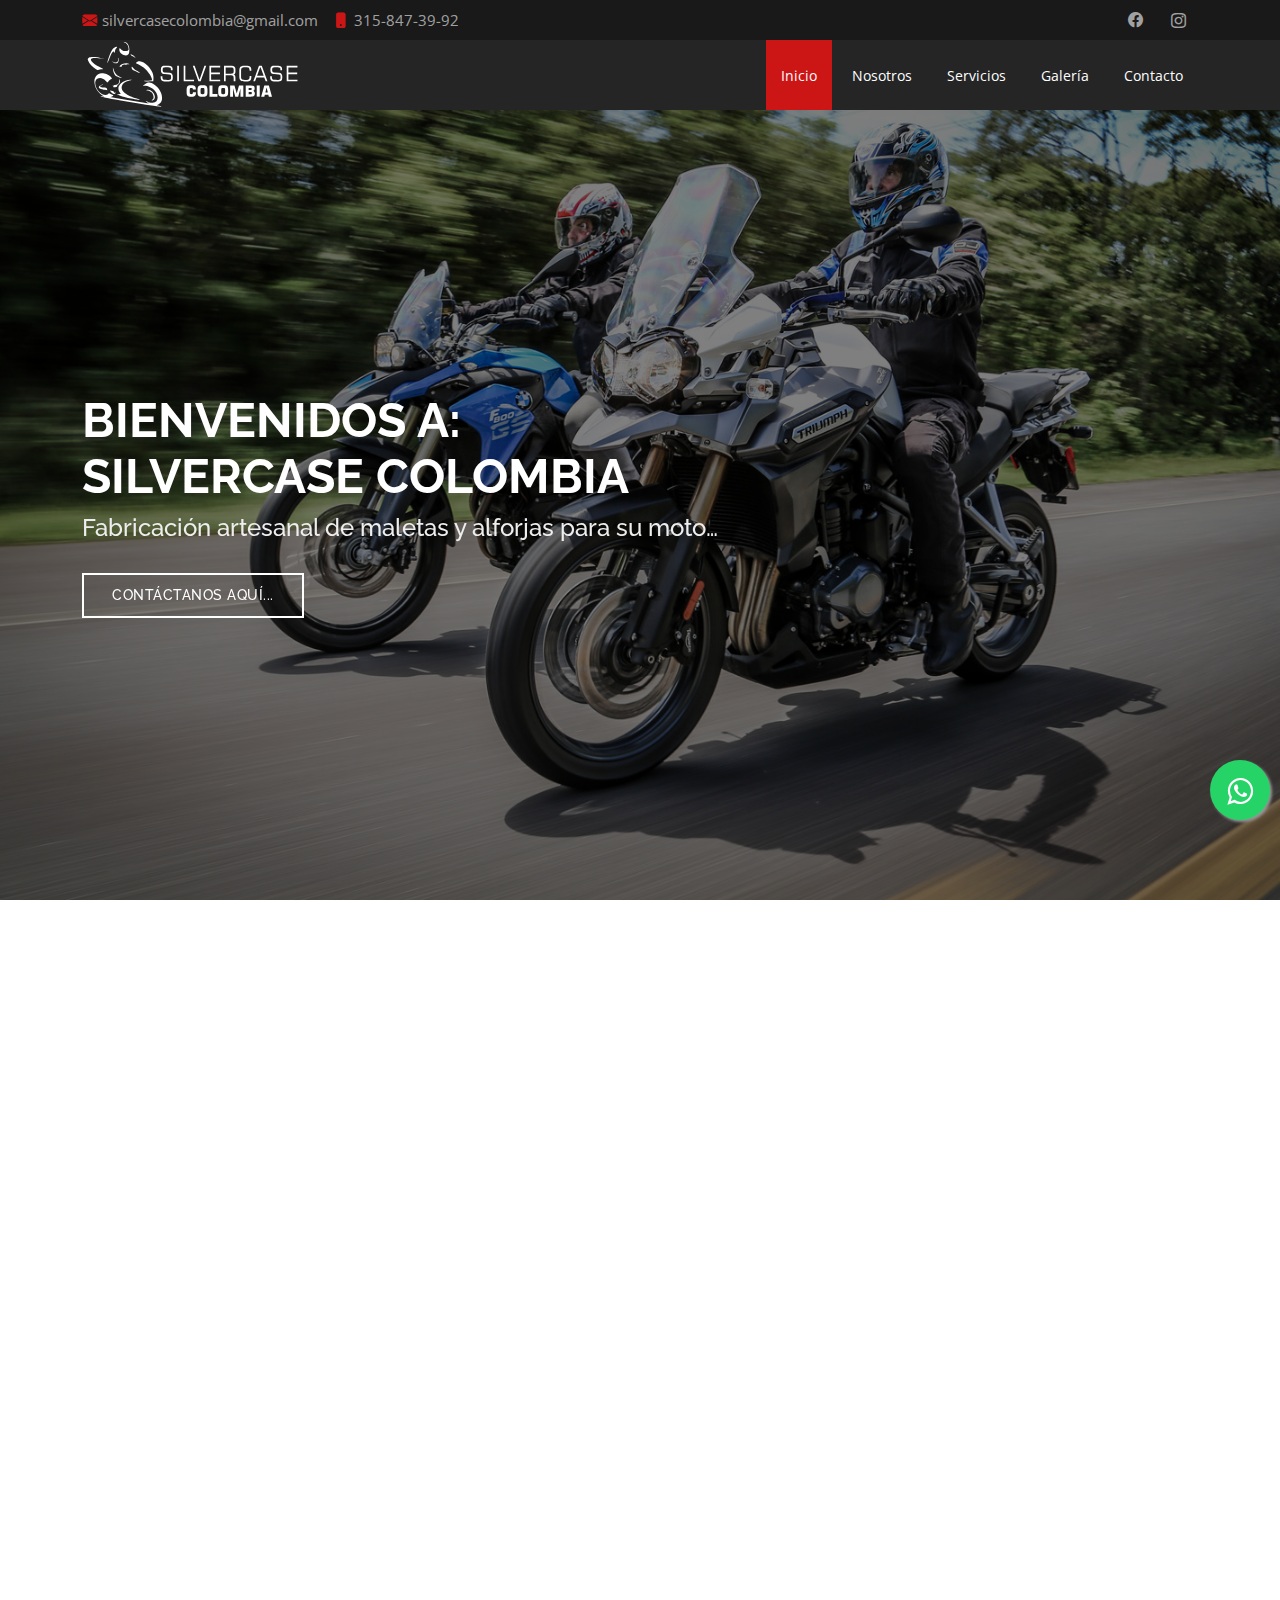
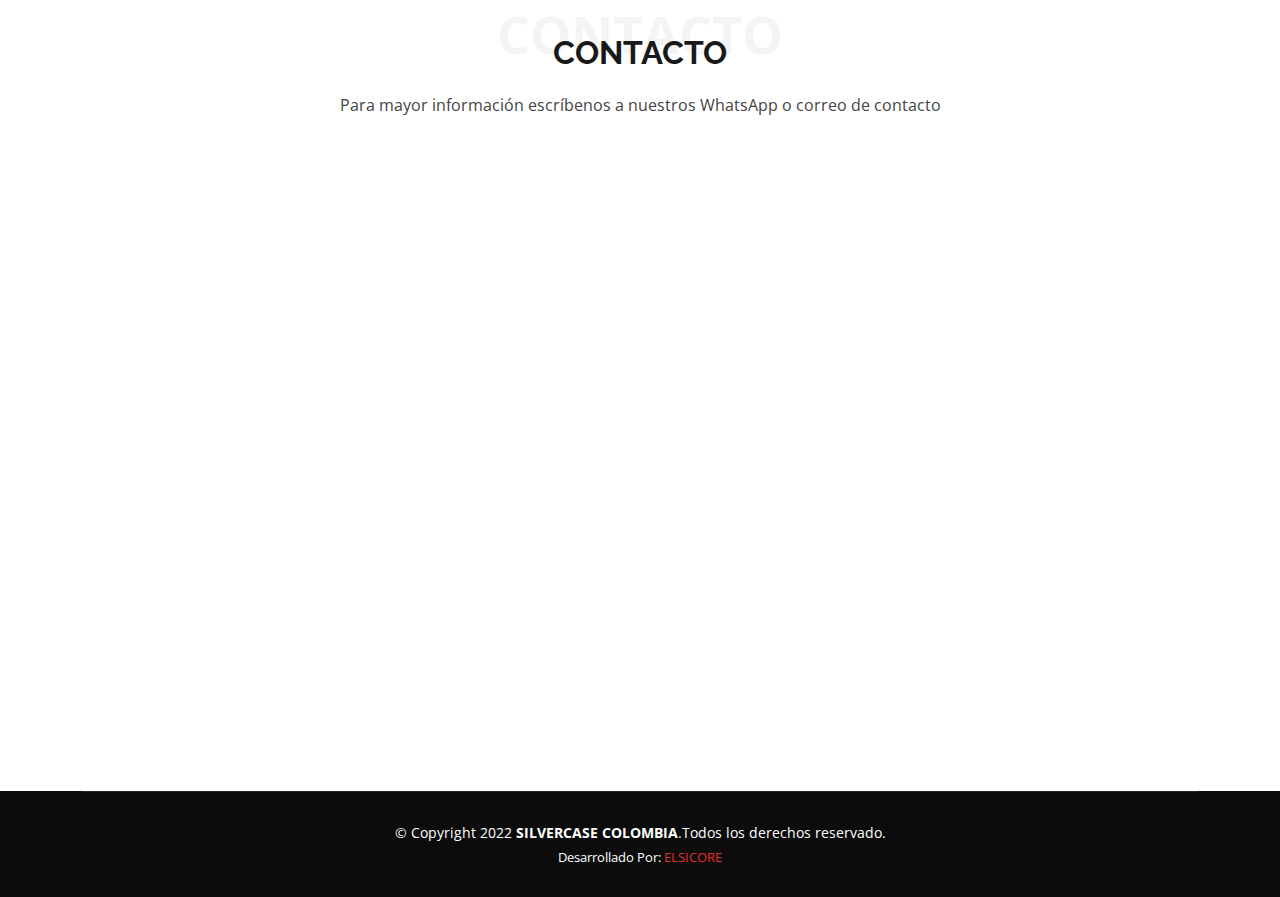
==== index.html @ 00f0109b "Add files via upload" ====
<!DOCTYPE html>
<html lang="es">

<head>
  <meta charset="utf-8">
  <meta content="width=device-width, initial-scale=1.0" name="viewport">

  <title>SilverCase Colombia</title>
  <meta content="" name="description">
  <meta content="" name="keywords">

  <!-- Favicons -->
  <link href="assets/img/favicon.png" rel="icon">
  <link href="assets/img/favicon.png" rel="apple-touch-icon">

  <!-- Google Fonts -->
  <link href="https://fonts.googleapis.com/css?family=Open+Sans:300,300i,400,400i,600,600i,700,700i|Raleway:300,300i,400,400i,500,500i,600,600i,700,700i|Poppins:300,300i,400,400i,500,500i,600,600i,700,700i" rel="stylesheet">

  <!-- Vendor CSS Files -->
  <link href="assets/vendor/aos/aos.css" rel="stylesheet">
  <link href="assets/vendor/bootstrap/css/bootstrap.min.css" rel="stylesheet">
  <link href="assets/vendor/bootstrap-icons/bootstrap-icons.css" rel="stylesheet">
  <link href="assets/vendor/boxicons/css/boxicons.min.css" rel="stylesheet">
  <link href="assets/vendor/glightbox/css/glightbox.min.css" rel="stylesheet">
  <link href="assets/vendor/swiper/swiper-bundle.min.css" rel="stylesheet">

  <!-- Template Main CSS File -->
  <link href="assets/css/style.css" rel="stylesheet">

  <!-- =======================================================
  * Template Name: Day - v4.3.0
  * Template URL: https://bootstrapmade.com/day-multipurpose-html-template-for-free/
  * Author: BootstrapMade.com
  * License: https://bootstrapmade.com/license/
  ======================================================== -->
</head>

<body>

<link rel="stylesheet" href="https://maxcdn.bootstrapcdn.com/font-awesome/4.5.0/css/font-awesome.min.css">
  <a href="https://api.whatsapp.com/send?phone=573158473992&text=Hola%20vi%20esto%20en%20su%20web,%20deseo%20conocer%20sobre%20los%20productos%20SILVERCASE" class="float" target="_blank">
    <i class="fa fa-whatsapp my-float"></i>
  </a>
  <!-- ======= Top Bar ======= -->
  <section id="topbar" class="d-flex align-items-center">
    <div class="container d-flex justify-content-center justify-content-md-between">
      <div class="contact-info d-flex align-items-center">
        <i class="bi bi-envelope-fill"></i><a href="mailto:contact@example.com">silvercasecolombia@gmail.com</a>
        <i class="bi bi-phone-fill phone-icon"></i>
        <a target="_blanck" href="https://api.whatsapp.com/send?phone=573158473992&text=Hola%20vi%20esto%20en%20su%20web,%20deseo%20conocer%20sobre%20los%20productos%20SILVERCASE">315-847-39-92 </a>
      </div>
      <div class="social-links d-none d-md-block">
        <a target="_blanck" href="https://www.facebook.com/SilverCase-Colombia-100303824891847" class="facebook"><i class="bi bi-facebook"></i></a>
        <a target="_blanck" href="https://www.instagram.com/silvercasecolombia/" class="instagram"><i class="bi bi-instagram"></i></a>
      </div>
    </div>
  </section>

  <!-- ======= Header ======= -->
  <header id="header" class="d-flex align-items-center">
    <div class="container d-flex align-items-center justify-content-between">

      <a href="index.html"><img src="assets/img/logo-silvercase.svg" alt="Logo-SilverCase" width="230"></a>
      <!-- Uncomment below if you prefer to use an image logo -->
      <!-- <a href="index.html" class="logo"><img src="assets/img/logo.png" alt="" class="img-fluid"></a>-->

      <nav id="navbar" class="navbar">
        <ul>
          <li><a class="nav-link scrollto active" href="#hero">Inicio</a></li>
          <li><a class="nav-link scrollto" href="#about">Nosotros</a></li>
          <li><a class="nav-link scrollto" href="#services">Servicios</a></li>
          <li><a class="nav-link scrollto " href="#portfolio">Galería</a></li>
          <!--<li><a class="nav-link scrollto" href="#pricing"></a></li>
          <li><a class="nav-link scrollto" href="#team">Team</a></li>
          <li class="dropdown"><a href="#"><span>Drop Down</span> <i class="bi bi-chevron-down"></i></a>
            <ul>
              <li><a href="#">Drop Down 1</a></li>
              <li class="dropdown"><a href="#"><span>Deep Drop Down</span> <i class="bi bi-chevron-right"></i></a>
                <ul>
                  <li><a href="#">Deep Drop Down 1</a></li>
                  <li><a href="#">Deep Drop Down 2</a></li>
                  <li><a href="#">Deep Drop Down 3</a></li>
                  <li><a href="#">Deep Drop Down 4</a></li>
                  <li><a href="#">Deep Drop Down 5</a></li>
                </ul>
              </li>
              <li><a href="#">Drop Down 2</a></li>
              <li><a href="#">Drop Down 3</a></li>
              <li><a href="#">Drop Down 4</a></li>
            </ul>
          </li>-->
          <li><a class="nav-link scrollto" href="#contact">Contacto</a></li>
        </ul>
        <i class="bi bi-list mobile-nav-toggle"></i>
      </nav><!-- .navbar -->

    </div>
  </header><!-- End Header -->

  <!-- ======= Hero Section ======= -->
  <section id="hero" class="d-flex align-items-center">
    <div class="container position-relative" data-aos="fade-up" data-aos-delay="500">
      <h1>Bienvenidos a: <br> SILVERCASE COLOMBIA</h1>
      <h2>Fabricación artesanal de maletas y alforjas para su moto…</h2>
      <a href="https://wa.link/tmrr34" target="_blank" class="btn-get-started scrollto">Contáctanos Aquí... </a>
    </div>
  </section><!-- End Hero -->

  <main id="main">

    <!-- ======= About Section ======= -->
    <section id="about" class="about">
      <div class="container">

        <div class="row">
          <div class="col-lg-6 order-1 order-lg-2" data-aos="fade-left">
            <img src="assets/img/nosotros-silvercase.jpg" class="img-fluid" alt="">
          </div>
          <div class="col-lg-6 pt-4 pt-lg-0 order-2 order-lg-1 content" data-aos="fade-right">
            <h3>Estamos para ofrecerte todo nuestro apoyo y asesoría...</h3>
            <br><br>
            <p class="fst-italic">
              Deseas adquirir top case o alforja SILVERCASE, viaja comodo y seguro con todos nuestros productos y servicios.
            </p>
            <ul>
              <li><i class="bi bi-check-circle"></i> Productos Artesanal con Materia Prima Colombiana.</li>
              <li><i class="bi bi-check-circle"></i> Lamina de aluminio de 2 y 1.5 milímetros.</li>
              <li><i class="bi bi-check-circle"></i> Garantía  de 1 año en nuestros productos.</li>
              <li><i class="bi bi-check-circle"></i> Top Case y Alforjas con accesorios incluidos.</li>
            </ul>
            <br>
            <p>
              Contamos con un personal capacitado para brindarle la mejor asesoría; así nuestros clientes, compran el producto 
              que mejor se adapte a sus requerimientos, <B>SILVERCASE</B> INNOVACIÓN Y PASIÓN EN TUS MANOS.
            </p>
            <br>
            <button><a href="https://wa.link/tmrr34" target="_blank" class="btn-get-started scrollto">Contáctanos Aquí... </a></button>
            
          </div> 
        </div>
        

      </div>
    </section><!-- End About Section -->

    <!-- ======= Why Us Section ======= 
    <section id="why-us" class="why-us">
      <div class="container">

        <div class="row">

          <div class="col-lg-4" data-aos="fade-up">
            <div class="box">
              <span>01</span>
              <h4>Lorem Ipsum</h4>
              <p>Ulamco laboris nisi ut aliquip ex ea commodo consequat. Et consectetur ducimus vero placeat</p>
            </div>
          </div>

          <div class="col-lg-4 mt-4 mt-lg-0" data-aos="fade-up" data-aos-delay="150">
            <div class="box">
              <span>02</span>
              <h4>Repellat Nihil</h4>
              <p>Dolorem est fugiat occaecati voluptate velit esse. Dicta veritatis dolor quod et vel dire leno para dest</p>
            </div>
          </div>

          <div class="col-lg-4 mt-4 mt-lg-0" data-aos="fade-up" data-aos-delay="300">
            <div class="box">
              <span>03</span>
              <h4> Ad ad velit qui</h4>
              <p>Molestiae officiis omnis illo asperiores. Aut doloribus vitae sunt debitis quo vel nam quis</p>
            </div>
          </div>

        </div>

      </div>
    </section> End Why Us Section -->

    <!-- ======= Clients Section ======= -
    <section id="clients" class="clients">
      <h3>Marcas a las cuales se ajustan nuestros maleteros  <a href=""> SILVERCASE</a></h3>
      <div class="container" data-aos="zoom-in">

        <div class="row d-flex align-items-center">

          <div class="col-lg-2 col-md-4 col-6">
            <img src="assets/img/clients/client-1.png" class="img-fluid" alt="">
          </div>

          <div class="col-lg-2 col-md-4 col-6">
            <img src="assets/img/clients/client-2.png" class="img-fluid" alt="">
          </div>

          <div class="col-lg-2 col-md-4 col-6">
            <img src="assets/img/clients/client-3.png" class="img-fluid" alt="">
          </div>

          <div class="col-lg-2 col-md-4 col-6">
            <img src="assets/img/clients/client-4.png" class="img-fluid" alt="">
          </div>

          <div class="col-lg-2 col-md-4 col-6">
            <img src="assets/img/clients/client-5.png" class="img-fluid" alt="">
          </div>

          <div class="col-lg-2 col-md-4 col-6">
            <img src="assets/img/clients/client-6.png" class="img-fluid" alt="">
          </div>

        </div>

      </div>
    </section> End Clients Section -->

    <!-- ======= Services Section ======= -
    <section id="services" class="services">
      <div class="container">

        <div class="section-title">
          <span>Services</span>
          <h2>Services</h2>
          <p>Sit sint consectetur velit quisquam cupiditate impedit suscipit alias</p>
        </div>

        <div class="row">
          <div class="col-lg-4 col-md-6 d-flex align-items-stretch" data-aos="fade-up">
            <div class="icon-box">
              <div class="icon"><i class="bx bxl-dribbble"></i></div>
              <h4><a href="">Lorem Ipsum</a></h4>
              <p>Voluptatum deleniti atque corrupti quos dolores et quas molestias excepturi</p>
            </div>
          </div>

          <div class="col-lg-4 col-md-6 d-flex align-items-stretch mt-4 mt-md-0" data-aos="fade-up" data-aos-delay="150">
            <div class="icon-box">
              <div class="icon"><i class="bx bx-file"></i></div>
              <h4><a href="">Sed ut perspiciatis</a></h4>
              <p>Duis aute irure dolor in reprehenderit in voluptate velit esse cillum dolore</p>
            </div>
          </div>

          <div class="col-lg-4 col-md-6 d-flex align-items-stretch mt-4 mt-lg-0" data-aos="fade-up" data-aos-delay="300">
            <div class="icon-box">
              <div class="icon"><i class="bx bx-tachometer"></i></div>
              <h4><a href="">Magni Dolores</a></h4>
              <p>Excepteur sint occaecat cupidatat non proident, sunt in culpa qui officia</p>
            </div>
          </div>

          <div class="col-lg-4 col-md-6 d-flex align-items-stretch mt-4" data-aos="fade-up" data-aos-delay="450">
            <div class="icon-box">
              <div class="icon"><i class="bx bx-world"></i></div>
              <h4><a href="">Nemo Enim</a></h4>
              <p>At vero eos et accusamus et iusto odio dignissimos ducimus qui blanditiis</p>
            </div>
          </div>

          <div class="col-lg-4 col-md-6 d-flex align-items-stretch mt-4" data-aos="fade-up" data-aos-delay="600">
            <div class="icon-box">
              <div class="icon"><i class="bx bx-slideshow"></i></div>
              <h4><a href="">Dele cardo</a></h4>
              <p>Quis consequatur saepe eligendi voluptatem consequatur dolor consequuntur</p>
            </div>
          </div>

          <div class="col-lg-4 col-md-6 d-flex align-items-stretch mt-4" data-aos="fade-up" data-aos-delay="750">
            <div class="icon-box">
              <div class="icon"><i class="bx bx-arch"></i></div>
              <h4><a href="">Divera don</a></h4>
              <p>Modi nostrum vel laborum. Porro fugit error sit minus sapiente sit aspernatur</p>
            </div>
          </div>

        </div>

      </div>
    </section>< End Services Section -->

    <!-- ======= Cta Section ======= -
    <section id="cta" class="cta">
      <div class="container" data-aos="zoom-in">

        <div class="text-center">
          <h3>Call To Action</h3>
          <p> Duis aute irure dolor in reprehenderit in voluptate velit esse cillum dolore eu fugiat nulla pariatur. Excepteur sint occaecat cupidatat non proident, sunt in culpa qui officia deserunt mollit anim id est laborum.</p>
          <a class="cta-btn" href="#">Call To Action</a>
        </div>

      </div>
    </section><! End Cta Section -->

    <!-- ======= Portfolio Section ======= -
    <section id="portfolio" class="portfolio">
      <div class="container">

        <div class="section-title">
          <span>Portfolio</span>
          <h2>Portfolio</h2>
          <p>Sit sint consectetur velit quisquam cupiditate impedit suscipit alias</p>
        </div>

        <div class="row" data-aos="fade-up">
          <div class="col-lg-12 d-flex justify-content-center">
            <ul id="portfolio-flters">
              <li data-filter="*" class="filter-active">All</li>
              <li data-filter=".filter-app">App</li>
              <li data-filter=".filter-card">Card</li>
              <li data-filter=".filter-web">Web</li>
            </ul>
          </div>
        </div>

        <div class="row portfolio-container" data-aos="fade-up" data-aos-delay="150">

          <div class="col-lg-4 col-md-6 portfolio-item filter-app">
            <img src="assets/img/portfolio/portfolio-1.jpg" class="img-fluid" alt="">
            <div class="portfolio-info">
              <h4>App 1</h4>
              <p>App</p>
              <a href="assets/img/portfolio/portfolio-1.jpg" data-gallery="portfolioGallery" class="portfolio-lightbox preview-link" title="App 1"><i class="bx bx-plus"></i></a>
              <a href="portfolio-details.html" class="details-link" title="More Details"><i class="bx bx-link"></i></a>
            </div>
          </div>

          <div class="col-lg-4 col-md-6 portfolio-item filter-web">
            <img src="assets/img/portfolio/portfolio-2.jpg" class="img-fluid" alt="">
            <div class="portfolio-info">
              <h4>Web 3</h4>
              <p>Web</p>
              <a href="assets/img/portfolio/portfolio-2.jpg" data-gallery="portfolioGallery" class="portfolio-lightbox preview-link" title="Web 3"><i class="bx bx-plus"></i></a>
              <a href="portfolio-details.html" class="details-link" title="More Details"><i class="bx bx-link"></i></a>
            </div>
          </div>

          <div class="col-lg-4 col-md-6 portfolio-item filter-app">
            <img src="assets/img/portfolio/portfolio-3.jpg" class="img-fluid" alt="">
            <div class="portfolio-info">
              <h4>App 2</h4>
              <p>App</p>
              <a href="assets/img/portfolio/portfolio-3.jpg" data-gallery="portfolioGallery" class="portfolio-lightbox preview-link" title="App 2"><i class="bx bx-plus"></i></a>
              <a href="portfolio-details.html" class="details-link" title="More Details"><i class="bx bx-link"></i></a>
            </div>
          </div>

          <div class="col-lg-4 col-md-6 portfolio-item filter-card">
            <img src="assets/img/portfolio/portfolio-4.jpg" class="img-fluid" alt="">
            <div class="portfolio-info">
              <h4>Card 2</h4>
              <p>Card</p>
              <a href="assets/img/portfolio/portfolio-4.jpg" data-gallery="portfolioGallery" class="portfolio-lightbox preview-link" title="Card 2"><i class="bx bx-plus"></i></a>
              <a href="portfolio-details.html" class="details-link" title="More Details"><i class="bx bx-link"></i></a>
            </div>
          </div>

          <div class="col-lg-4 col-md-6 portfolio-item filter-web">
            <img src="assets/img/portfolio/portfolio-5.jpg" class="img-fluid" alt="">
            <div class="portfolio-info">
              <h4>Web 2</h4>
              <p>Web</p>
              <a href="assets/img/portfolio/portfolio-5.jpg" data-gallery="portfolioGallery" class="portfolio-lightbox preview-link" title="Web 2"><i class="bx bx-plus"></i></a>
              <a href="portfolio-details.html" class="details-link" title="More Details"><i class="bx bx-link"></i></a>
            </div>
          </div>

          <div class="col-lg-4 col-md-6 portfolio-item filter-app">
            <img src="assets/img/portfolio/portfolio-6.jpg" class="img-fluid" alt="">
            <div class="portfolio-info">
              <h4>App 3</h4>
              <p>App</p>
              <a href="assets/img/portfolio/portfolio-6.jpg" data-gallery="portfolioGallery" class="portfolio-lightbox preview-link" title="App 3"><i class="bx bx-plus"></i></a>
              <a href="portfolio-details.html" class="details-link" title="More Details"><i class="bx bx-link"></i></a>
            </div>
          </div>

          <div class="col-lg-4 col-md-6 portfolio-item filter-card">
            <img src="assets/img/portfolio/portfolio-7.jpg" class="img-fluid" alt="">
            <div class="portfolio-info">
              <h4>Card 1</h4>
              <p>Card</p>
              <a href="assets/img/portfolio/portfolio-7.jpg" data-gallery="portfolioGallery" class="portfolio-lightbox preview-link" title="Card 1"><i class="bx bx-plus"></i></a>
              <a href="portfolio-details.html" class="details-link" title="More Details"><i class="bx bx-link"></i></a>
            </div>
          </div>

          <div class="col-lg-4 col-md-6 portfolio-item filter-card">
            <img src="assets/img/portfolio/portfolio-8.jpg" class="img-fluid" alt="">
            <div class="portfolio-info">
              <h4>Card 3</h4>
              <p>Card</p>
              <a href="assets/img/portfolio/portfolio-8.jpg" data-gallery="portfolioGallery" class="portfolio-lightbox preview-link" title="Card 3"><i class="bx bx-plus"></i></a>
              <a href="portfolio-details.html" class="details-link" title="More Details"><i class="bx bx-link"></i></a>
            </div>
          </div>

          <div class="col-lg-4 col-md-6 portfolio-item filter-web">
            <img src="assets/img/portfolio/portfolio-9.jpg" class="img-fluid" alt="">
            <div class="portfolio-info">
              <h4>Web 3</h4>
              <p>Web</p>
              <a href="assets/img/portfolio/portfolio-9.jpg" data-gallery="portfolioGallery" class="portfolio-lightbox preview-link" title="Web 3"><i class="bx bx-plus"></i></a>
              <a href="portfolio-details.html" class="details-link" title="More Details"><i class="bx bx-link"></i></a>
            </div>
          </div>

        </div>

      </div>
    </section><!-End Portfolio Section -->

    <!-- ======= Pricing Section ======= 
    <section id="pricing" class="pricing">
      <div class="container">

        <div class="section-title">
          <span>Pricing</span>
          <h2>Pricing</h2>
          <p>Sit sint consectetur velit quisquam cupiditate impedit suscipit alias</p>
        </div>

        <div class="row">

          <div class="col-lg-4 col-md-6" data-aos="zoom-in" data-aos-delay="150">
            <div class="box">
              <h3>Free</h3>
              <h4><sup>$</sup>0<span> / month</span></h4>
              <ul>
                <li>Aida dere</li>
                <li>Nec feugiat nisl</li>
                <li>Nulla at volutpat dola</li>
                <li class="na">Pharetra massa</li>
                <li class="na">Massa ultricies mi</li>
              </ul>
              <div class="btn-wrap">
                <a href="#" class="btn-buy">Buy Now</a>
              </div>
            </div>
          </div>

          <div class="col-lg-4 col-md-6 mt-4 mt-md-0" data-aos="zoom-in">
            <div class="box featured">
              <h3>Business</h3>
              <h4><sup>$</sup>19<span> / month</span></h4>
              <ul>
                <li>Aida dere</li>
                <li>Nec feugiat nisl</li>
                <li>Nulla at volutpat dola</li>
                <li>Pharetra massa</li>
                <li class="na">Massa ultricies mi</li>
              </ul>
              <div class="btn-wrap">
                <a href="#" class="btn-buy">Buy Now</a>
              </div>
            </div>
          </div>

          <div class="col-lg-4 col-md-6 mt-4 mt-lg-0" data-aos="zoom-in" data-aos-delay="150">
            <div class="box">
              <h3>Developer</h3>
              <h4><sup>$</sup>29<span> / month</span></h4>
              <ul>
                <li>Aida dere</li>
                <li>Nec feugiat nisl</li>
                <li>Nulla at volutpat dola</li>
                <li>Pharetra massa</li>
                <li>Massa ultricies mi</li>
              </ul>
              <div class="btn-wrap">
                <a href="#" class="btn-buy">Buy Now</a>
              </div>
            </div>
          </div>

        </div>

      </div>
    </section>End Pricing Section -->

    <!-- ======= Team Section ======= 
    <section id="team" class="team">
      <div class="container">

        <div class="section-title">
          <span>Team</span>
          <h2>Team</h2>
          <p>Sit sint consectetur velit quisquam cupiditate impedit suscipit alias</p>
        </div>

        <div class="row">
          <div class="col-lg-4 col-md-6 d-flex align-items-stretch" data-aos="zoom-in">
            <div class="member">
              <img src="assets/img/team/team-1.jpg" alt="">
              <h4>Walter White</h4>
              <span>Chief Executive Officer</span>
              <p>
                Magni qui quod omnis unde et eos fuga et exercitationem. Odio veritatis perspiciatis quaerat qui aut aut aut
              </p>
              <div class="social">
                <a href=""><i class="bi bi-twitter"></i></a>
                <a href=""><i class="bi bi-facebook"></i></a>
                <a href=""><i class="bi bi-instagram"></i></a>
                <a href=""><i class="bi bi-linkedin"></i></a>
              </div>
            </div>
          </div>

          <div class="col-lg-4 col-md-6 d-flex align-items-stretch" data-aos="zoom-in">
            <div class="member">
              <img src="assets/img/team/team-2.jpg" alt="">
              <h4>Sarah Jhinson</h4>
              <span>Product Manager</span>
              <p>
                Repellat fugiat adipisci nemo illum nesciunt voluptas repellendus. In architecto rerum rerum temporibus
              </p>
              <div class="social">
                <a href=""><i class="bi bi-twitter"></i></a>
                <a href=""><i class="bi bi-facebook"></i></a>
                <a href=""><i class="bi bi-instagram"></i></a>
                <a href=""><i class="bi bi-linkedin"></i></a>
              </div>
            </div>
          </div>

          <div class="col-lg-4 col-md-6 d-flex align-items-stretch" data-aos="zoom-in">
            <div class="member">
              <img src="assets/img/team/team-3.jpg" alt="">
              <h4>William Anderson</h4>
              <span>CTO</span>
              <p>
                Voluptas necessitatibus occaecati quia. Earum totam consequuntur qui porro et laborum toro des clara
              </p>
              <div class="social">
                <a href=""><i class="bi bi-twitter"></i></a>
                <a href=""><i class="bi bi-facebook"></i></a>
                <a href=""><i class="bi bi-instagram"></i></a>
                <a href=""><i class="bi bi-linkedin"></i></a>
              </div>
            </div>
          </div>

        </div>

      </div>
    </section> End Team Section -->

    <!-- ======= Contact Section ======= -->
    <section id="contact" class="contact">
      <div class="container">

        <div class="section-title">
          <span>Contacto</span>
          <h2>Contacto</h2>
          <p>Para mayor información escríbenos a nuestros WhatsApp o correo de contacto</p>
        </div>

        <div class="row" data-aos="fade-up">
          <div class="col-lg-4">
            <div class="info-box mb-4">
              <i class="bx bx-map"></i>
              <h3>Ubicacion</h3>
              <p>Calle 47 # 38-48, Medellín, Antioquia</p>
            </div>
          </div>

          <div class="col-lg-4 col-md-4">
            <div class="info-box  mb-4">
              <i class="bx bx-envelope"></i>
              <h3>Correo</h3>
              <p>silvercasecolombia@gmail.com</p>
            </div>
          </div>

          <div class="col-lg-4 col-md-4">
            <div class="info-box  mb-4">
              <i class="bx bx-phone-call"></i>
              <h3>Celular | WhatsApp</h3>
              <p><a target="_blanck" href="https://api.whatsapp.com/send?phone=573158473992&text=Hola%20vi%20esto%20en%20su%20web,%20deseo%20conocer%20sobre%20los%20productos%20SILVERCASE">315-847-39-92 </a></p>
            </div>
          </div>

        </div>

        <div class="row" data-aos="fade-up">

          <div class="col-lg-12 ">
            <iframe class="mb-4 mb-lg-0" src="https://www.google.com/maps/d/u/0/embed?mid=1fZuORrQkQhQxh2_ohVoVZAdR90pCtjDs&ehbc=2E312F" frameborder="0" style="border:0; width: 100%; height: 384px;" allowfullscreen></iframe>
          </div>

          <!--<div class="col-lg-6">
            <form action="forms/contact.php" method="post" role="form" class="php-email-form">
              <div class="row">
                <div class="col-md-6 form-group">
                  <input type="text" name="name" class="form-control" id="name" placeholder="Your Name" required>
                </div>
                <div class="col-md-6 form-group mt-3 mt-md-0">
                  <input type="email" class="form-control" name="email" id="email" placeholder="Your Email" required>
                </div>
              </div>
              <div class="form-group mt-3">
                <input type="text" class="form-control" name="subject" id="subject" placeholder="Subject" required>
              </div>
              <div class="form-group mt-3">
                <textarea class="form-control" name="message" rows="5" placeholder="Message" required></textarea>
              </div>
              <div class="my-3">
                <div class="loading">Loading</div>
                <div class="error-message"></div>
                <div class="sent-message">Your message has been sent. Thank you!</div>
              </div>
              <div class="text-center"><button type="submit">Send Message</button></div>
            </form>
          </div>-->

        </div>

      </div>
    </section><!-- End Contact Section -->

  </main><!-- End #main -->

  <!-- ======= Footer ======= -->
  <footer id="footer">
    <!--<div class="footer-top">
      <div class="container">
        <div class="row">

          <div class="col-lg-4 col-md-6">
            <div class="footer-info">
              <h3>Day</h3>
              <p>
                A108 Adam Street <br>
                NY 535022, USA<br><br>
                <strong>Phone:</strong> +1 5589 55488 55<br>
                <strong>Email:</strong> info@example.com<br>
              </p>
              <div class="social-links mt-3">
                <a href="#" class="twitter"><i class="bx bxl-twitter"></i></a>
                <a href="#" class="facebook"><i class="bx bxl-facebook"></i></a>
                <a href="#" class="instagram"><i class="bx bxl-instagram"></i></a>
                <a href="#" class="google-plus"><i class="bx bxl-skype"></i></a>
                <a href="#" class="linkedin"><i class="bx bxl-linkedin"></i></a>
              </div>
            </div>
          </div>

          <div class="col-lg-2 col-md-6 footer-links">
            <h4>Useful Links</h4>
            <ul>
              <li><i class="bx bx-chevron-right"></i> <a href="#">Home</a></li>
              <li><i class="bx bx-chevron-right"></i> <a href="#">About us</a></li>
              <li><i class="bx bx-chevron-right"></i> <a href="#">Services</a></li>
              <li><i class="bx bx-chevron-right"></i> <a href="#">Terms of service</a></li>
              <li><i class="bx bx-chevron-right"></i> <a href="#">Privacy policy</a></li>
            </ul>
          </div>

          <div class="col-lg-2 col-md-6 footer-links">
            <h4>Our Services</h4>
            <ul>
              <li><i class="bx bx-chevron-right"></i> <a href="#">Web Design</a></li>
              <li><i class="bx bx-chevron-right"></i> <a href="#">Web Development</a></li>
              <li><i class="bx bx-chevron-right"></i> <a href="#">Product Management</a></li>
              <li><i class="bx bx-chevron-right"></i> <a href="#">Marketing</a></li>
              <li><i class="bx bx-chevron-right"></i> <a href="#">Graphic Design</a></li>
            </ul>
          </div>

          <div class="col-lg-4 col-md-6 footer-newsletter">
            <h4>Our Newsletter</h4>
            <p>Tamen quem nulla quae legam multos aute sint culpa legam noster magna</p>
            <form action="" method="post">
              <input type="email" name="email"><input type="submit" value="Subscribe">
            </form>

          </div>

        </div>
      </div>
    </div>-->

    <div class="container">
      <div class="copyright">
        &copy; Copyright 2022 <strong><a>SILVERCASE COLOMBIA</a></strong>.Todos los derechos reservado.
      </div>
      <div class="credits">
        Desarrollado Por: <a href="https://www.instagram.com/oficialelsicore/">ELSICORE</a>
      </div>
    </div>
  </footer><!-- End Footer -->

  <a href="#" class="back-to-top d-flex align-items-center justify-content-center"><i class="bi bi-arrow-up-short"></i></a>
  <div id="preloader"></div>

  <!-- Vendor JS Files -->
  <script src="assets/vendor/aos/aos.js"></script>
  <script src="assets/vendor/bootstrap/js/bootstrap.bundle.min.js"></script>
  <script src="assets/vendor/glightbox/js/glightbox.min.js"></script>
  <script src="assets/vendor/isotope-layout/isotope.pkgd.min.js"></script>
  <script src="assets/vendor/php-email-form/validate.js"></script>
  <script src="assets/vendor/swiper/swiper-bundle.min.js"></script>

  <!-- Template Main JS File -->
  <script src="assets/js/main.js"></script>

</body>

</html>
---- assets/css/style.css ----
/**https://wa.link/tmrr34/**
* Template Name: Day - v4.3.0
* Template URL: https://bootstrapmade.com/day-multipurpose-html-template-for-free/
* Author: BootstrapMade.com
* License: https://bootstrapmade.com/license/
*/

/*--------------------------------------------------------------
# General
--------------------------------------------------------------*/
body {
  font-family: "Open Sans", sans-serif;
  color: #444444;
}

a {
  color: #cc1616;
  text-decoration: none;
}

a:hover {
  color: #e82d2d;
  text-decoration: none;
}

h1, h2, h3, h4, h5, h6 {
  font-family: "Raleway", sans-serif;
}

/*--------------------------------------------------------------
# Back to top button
--------------------------------------------------------------*/
.back-to-top {
  position: fixed;
  visibility: hidden;
  opacity: 0;
  right: 15px;
  bottom: 15px;
  z-index: 996;
  background: #cc1616;
  width: 40px;
  height: 40px;
  transition: all 0.4s;
}

.back-to-top i {
  font-size: 28px;
  color: #fff;
  line-height: 0;
}

.back-to-top:hover {
  background: #e72323;
  color: #fff;
}

.back-to-top.active {
  visibility: visible;
  opacity: 1;
}

/*--------------------------------------------------------------
# Preloader
--------------------------------------------------------------*/
#preloader {
  position: fixed;
  top: 0;
  left: 0;
  right: 0;
  bottom: 0;
  z-index: 9999;
  overflow: hidden;
  background: #fff;
}

#preloader:before {
  content: "";
  position: fixed;
  top: calc(50% - 30px);
  left: calc(50% - 30px);
  border: 6px solid #cc1616;
  border-top-color: #efefef;
  border-radius: 50%;
  width: 60px;
  height: 60px;
  -webkit-animation: animate-preloader 1s linear infinite;
  animation: animate-preloader 1s linear infinite;
}

@-webkit-keyframes animate-preloader {
  0% {
    transform: rotate(0deg);
  }
  100% {
    transform: rotate(360deg);
  }
}

@keyframes animate-preloader {
  0% {
    transform: rotate(0deg);
  }
  100% {
    transform: rotate(360deg);
  }
}

/*--------------------------------------------------------------
# Disable aos animation delay on mobile devices
--------------------------------------------------------------*/
@media screen and (max-width: 768px) {
  [data-aos-delay] {
    transition-delay: 0 !important;
  }
}

/*--------------------------------------------------------------
# Top Bar
--------------------------------------------------------------*/
#topbar {
  background: #191919;
  font-size: 15px;
  height: 40px;
  padding: 0;
  color: rgba(255, 255, 255, 0.6);
}

#topbar .contact-info a {
  line-height: 0;
  color: rgba(255, 255, 255, 0.6);
  transition: 0.3s;
}

#topbar .contact-info a:hover {
  color: #fff;
}

#topbar .contact-info i {
  color: #cc1616;
  line-height: 0;
  margin-right: 5px;
}

#topbar .contact-info .phone-icon {
  margin-left: 15px;
}

#topbar .social-links a {
  color: rgba(255, 255, 255, 0.6);
  padding: 4px 12px;
  display: inline-block;
  line-height: 1px;
  transition: 0.3s;
}

#topbar .social-links a:hover {
  color: #fff;
}

/*--------------------------------------------------------------
# Header
--------------------------------------------------------------*/
#header {
  background: rgba(25, 25, 25, 0.95);
  transition: all 0.5s;
  z-index: 997;
  height: 70px;
}

#header.fixed-top {
  background: #191919;
}

#header .logo {
  font-size: 30px;
  margin: 0;
  padding: 0;
  line-height: 1;
  font-weight: 700;
  letter-spacing: 2px;
  text-transform: uppercase;
}

#header .logo a {
  color: #fff;
}

#header .logo img {
  max-height: 40px;
}

.scrolled-offset {
  margin-top: 70px;
}

/*--------------------------------------------------------------
# Navigation Menu
--------------------------------------------------------------*/
/**
* Desktop Navigation 
*/
.navbar {
  padding: 0;
}

.navbar ul {
  margin: 0;
  padding: 0;
  display: flex;
  list-style: none;
  align-items: center;
}

.navbar li {
  position: relative;
}

.navbar > ul > li {
  margin-left: 5px;
}

.navbar a, .navbar a:focus {
  display: flex;
  align-items: center;
  justify-content: space-between;
  padding: 25px 15px 24px 15px;
  font-size: 14px;
  color: #fff;
  white-space: nowrap;
  transition: 0.3s;
}

.navbar a i, .navbar a:focus i {
  font-size: 12px;
  line-height: 0;
  margin-left: 5px;
}

.navbar a:hover, .navbar .active, .navbar .active:focus, .navbar li:hover > a {
  background: #cc1616;
}

.navbar .dropdown ul {
  display: block;
  position: absolute;
  left: 0;
  top: calc(100% + 30px);
  margin: 0;
  padding: 10px 0;
  z-index: 99;
  opacity: 0;
  visibility: hidden;
  background: #fff;
  box-shadow: 0px 0px 30px rgba(127, 137, 161, 0.25);
  transition: 0.3s;
}

.navbar .dropdown ul li {
  min-width: 200px;
}

.navbar .dropdown ul a {
  padding: 10px 20px;
  color: #191919;
}

.navbar .dropdown ul a i {
  font-size: 12px;
}

.navbar .dropdown ul a:hover, .navbar .dropdown ul .active:hover, .navbar .dropdown ul li:hover > a {
  color: #fff;
}

.navbar .dropdown:hover > ul {
  opacity: 1;
  top: 100%;
  visibility: visible;
}

.navbar .dropdown .dropdown ul {
  top: 0;
  left: calc(100% - 30px);
  visibility: hidden;
}

.navbar .dropdown .dropdown:hover > ul {
  opacity: 1;
  top: 0;
  left: 100%;
  visibility: visible;
}

@media (max-width: 1366px) {
  .navbar .dropdown .dropdown ul {
    left: -90%;
  }
  .navbar .dropdown .dropdown:hover > ul {
    left: -100%;
  }
}

/**
* Mobile Navigation 
*/
.mobile-nav-toggle {
  color: #fff;
  font-size: 28px;
  cursor: pointer;
  display: none;
  line-height: 0;
  transition: 0.5s;
}

.mobile-nav-toggle.bi-x {
  color: #cc1616;
}

@media (max-width: 991px) {
  .mobile-nav-toggle {
    display: block;
  }
  .navbar ul {
    display: none;
  }
}

.navbar-mobile {
  position: fixed;
  overflow: hidden;
  top: 0;
  right: 0;
  left: 0;
  bottom: 0;
  background: rgba(0, 0, 0, 0.9);
  transition: 0.3s;
  z-index: 999;
}

.navbar-mobile .mobile-nav-toggle {
  position: absolute;
  top: 15px;
  right: 15px;
}

.navbar-mobile ul {
  display: block;
  position: absolute;
  top: 55px;
  right: 15px;
  bottom: 15px;
  left: 15px;
  padding: 10px 0;
  background-color: #fff;
  overflow-y: auto;
  transition: 0.3s;
}

.navbar-mobile a {
  padding: 10px 20px;
  font-size: 15px;
  color: #191919;
}

.navbar-mobile a:hover, .navbar-mobile .active, .navbar-mobile li:hover > a {
  color: #cc1616;
  background: none;
}

.navbar-mobile .getstarted {
  margin: 15px;
}

.navbar-mobile .dropdown ul {
  position: static;
  display: none;
  margin: 10px 20px;
  padding: 10px 0;
  z-index: 99;
  opacity: 1;
  visibility: visible;
  background: #fff;
  box-shadow: 0px 0px 30px rgba(127, 137, 161, 0.25);
}

.navbar-mobile .dropdown ul li {
  min-width: 200px;
}

.navbar-mobile .dropdown ul a {
  padding: 10px 20px;
}

.navbar-mobile .dropdown ul a i {
  font-size: 12px;
}

.navbar-mobile .dropdown ul a:hover, .navbar-mobile .dropdown ul .active:hover, .navbar-mobile .dropdown ul li:hover > a {
  color: #cc1616;
}

.navbar-mobile .dropdown > .dropdown-active {
  display: block;
}

/*--------------------------------------------------------------
# Hero Section
--------------------------------------------------------------*/
#hero {
  width: 100%;
  height: calc(100vh - 110px);
  background: url("../img/motos-viajeras-silvercase.jpg") top center;
  background-size: cover;
  position: relative;
}

#hero:before {
  content: "";
  background: rgba(0, 0, 0, 0.5);
  position: absolute;
  bottom: 0;
  top: 0;
  left: 0;
  right: 0;
}

#hero h1 {
  margin: 0 0 10px 0;
  font-size: 48px;
  font-weight: 700;
  line-height: 56px;
  text-transform: uppercase;
  color: #fff;
}

#hero h2 {
  color: #eee;
  margin-bottom: 30px;
  font-size: 24px;
}

#hero .btn-get-started {
  font-family: "Raleway", sans-serif;
  text-transform: uppercase;
  font-weight: 500;
  font-size: 14px;
  letter-spacing: 0.5px;
  display: inline-block;
  padding: 10px 28px;
  transition: 0.5s;
  border: 2px solid #fff;
  color: #fff;
}

#hero .btn-get-started:hover {
  background: #cc1616;
  border-color: #cc1616;
}

@media (min-width: 1024px) {
  #hero {
    background-attachment: fixed;
  }
}

@media (max-width: 768px) {
  #hero {
    text-align: center;
  }
  #hero .container {
    padding-top: 40px;
  }
  #hero h1 {
    font-size: 28px;
    line-height: 36px;
  }
  #hero h2 {
    font-size: 18px;
    line-height: 24px;
    margin-bottom: 30px;
  }
}

/*--------------------------------------------------------------
# Sections General
--------------------------------------------------------------*/
section {
  padding: 60px 0;
  overflow: hidden;
}

.section-title {
  text-align: center;
  padding: 30px 0;
  position: relative;
}

.section-title h2 {
  font-size: 32px;
  font-weight: 700;
  text-transform: uppercase;
  margin-bottom: 20px;
  padding-bottom: 0;
  color: #191919;
  position: relative;
  z-index: 2;
}

.section-title span {
  position: absolute;
  top: 30px;
  color: #f4f4f4;
  left: 0;
  right: 0;
  z-index: 1;
  font-weight: 700;
  font-size: 52px;
  text-transform: uppercase;
  line-height: 0;
}

.section-title p {
  margin-bottom: 0;
  position: relative;
  z-index: 2;
}

@media (max-width: 575px) {
  .section-title h2 {
    font-size: 28px;
    margin-bottom: 15px;
  }
  .section-title span {
    font-size: 38px;
  }
}

/*--------------------------------------------------------------
# About
--------------------------------------------------------------*/
.about .content h3 {
  font-weight: 600;
  font-size: 26px;
}

.about .content ul {
  list-style: none;
  padding: 0;
}

.about .content ul li {
  padding-bottom: 10px;
}

.about .content ul i {
  font-size: 20px;
  padding-right: 4px;
  color: #cc1616;
}

.about .content p:last-child {
  margin-bottom: 0;
}

/*--------------------------------------------------------------
# Why Us
--------------------------------------------------------------*/
.why-us {
  padding-top: 10px;
}

.why-us .box {
  padding: 50px 30px;
  box-shadow: 0px 2px 15px rgba(0, 0, 0, 0.1);
  transition: all ease-in-out 0.3s;
}

.why-us .box span {
  display: block;
  font-size: 28px;
  font-weight: 700;
  color: #ed5b5b;
}

.why-us .box h4 {
  font-size: 24px;
  font-weight: 600;
  padding: 0;
  margin: 20px 0;
  color: #191919;
}

.why-us .box p {
  color: #aaaaaa;
  font-size: 15px;
  margin: 0;
  padding: 0;
}

.why-us .box:hover {
  background: #cc1616;
  padding: 30px 30px 70px 30px;
  box-shadow: 10px 15px 30px rgba(0, 0, 0, 0.18);
}

.why-us .box:hover span, .why-us .box:hover h4, .why-us .box:hover p {
  color: #fff;
}

/*--------------------------------------------------------------
# Clients
--------------------------------------------------------------*/
.clients {
  background: #f2f2f2;
  padding: 15px 0;
  text-align: center;
}

.clients img {
  width: 50%;
  filter: grayscale(100);
  transition: all 0.4s ease-in-out;
  display: inline-block;
  padding: 15px 0;
}

.clients img:hover {
  filter: none;
  transform: scale(1.2);
}

@media (max-width: 768px) {
  .clients img {
    width: 40%;
  }
}

/*--------------------------------------------------------------
# Services
--------------------------------------------------------------*/
.services .icon-box {
  text-align: center;
  padding: 80px 20px;
  transition: all ease-in-out 0.3s;
  box-shadow: 0px 2px 15px rgba(0, 0, 0, 0.1);
}

.services .icon-box .icon {
  margin: 0 auto;
  width: 64px;
  height: 64px;
  background: #cc1616;
  transition: all .3s ease-out 0s;
  display: flex;
  align-items: center;
  justify-content: center;
  margin-bottom: 20px;
  transform-style: preserve-3d;
}

.services .icon-box .icon i {
  color: #fff;
  font-size: 28px;
}

.services .icon-box .icon::before {
  position: absolute;
  content: '';
  left: -8px;
  top: -8px;
  height: 100%;
  width: 100%;
  background: #fce5e5;
  transition: all .3s ease-out 0s;
  transform: translateZ(-1px);
}

.services .icon-box h4 {
  font-weight: 700;
  margin-bottom: 15px;
  font-size: 24px;
}

.services .icon-box h4 a {
  color: #191919;
}

.services .icon-box p {
  line-height: 24px;
  font-size: 14px;
  margin-bottom: 0;
}

.services .icon-box:hover {
  background: #cc1616;
  border-color: #cc1616;
  padding: 70px 20px 90px 20px;
}

.services .icon-box:hover .icon {
  background: #fff;
}

.services .icon-box:hover .icon i {
  color: #cc1616;
}

.services .icon-box:hover .icon::before {
  background: #e82d2d;
}

.services .icon-box:hover h4 a, .services .icon-box:hover p {
  color: #fff;
}

/*--------------------------------------------------------------
# Cta
--------------------------------------------------------------*/
.cta {
  background: linear-gradient(rgba(2, 2, 2, 0.5), rgba(0, 0, 0, 0.5)), url("../img/cta-bg.jpg") fixed center center;
  background-size: cover;
  padding: 120px 0;
}

.cta h3 {
  color: #fff;
  font-size: 28px;
  font-weight: 700;
}

.cta p {
  color: #fff;
}

.cta .cta-btn {
  font-family: "Raleway", sans-serif;
  text-transform: uppercase;
  font-weight: 500;
  font-size: 14px;
  letter-spacing: 1px;
  display: inline-block;
  padding: 10px 28px;
  transition: 0.5s;
  margin-top: 10px;
  border: 2px solid #fff;
  color: #fff;
}

.cta .cta-btn:hover {
  background: #cc1616;
  border: 2px solid #cc1616;
}

/*--------------------------------------------------------------
# Portfolio
--------------------------------------------------------------*/
.portfolio #portfolio-flters {
  padding: 0;
  margin: 0 auto 25px auto;
  list-style: none;
  text-align: center;
  border-radius: 50px;
}

.portfolio #portfolio-flters li {
  cursor: pointer;
  display: inline-block;
  padding: 10px 15px;
  font-size: 15px;
  font-weight: 500;
  line-height: 1;
  text-transform: uppercase;
  color: #444444;
  margin-bottom: 5px;
  transition: all 0.3s ease-in-out;
  font-family: "Poppins", sans-serif;
}

.portfolio #portfolio-flters li:hover, .portfolio #portfolio-flters li.filter-active {
  color: #e82d2d;
}

.portfolio #portfolio-flters li:last-child {
  margin-right: 0;
}

.portfolio .portfolio-item {
  margin-bottom: 30px;
}

.portfolio .portfolio-item .portfolio-info {
  opacity: 0;
  position: absolute;
  left: 30px;
  right: 30px;
  bottom: 0;
  z-index: 3;
  transition: all ease-in-out 0.3s;
  background: rgba(255, 255, 255, 0.9);
  padding: 15px;
}

.portfolio .portfolio-item .portfolio-info h4 {
  font-size: 18px;
  color: #fff;
  font-weight: 600;
  color: #191919;
}

.portfolio .portfolio-item .portfolio-info p {
  color: #4c4c4c;
  font-size: 14px;
  margin-bottom: 0;
}

.portfolio .portfolio-item .portfolio-info .preview-link, .portfolio .portfolio-item .portfolio-info .details-link {
  position: absolute;
  right: 40px;
  font-size: 24px;
  top: calc(50% - 18px);
  color: #333333;
}

.portfolio .portfolio-item .portfolio-info .preview-link:hover, .portfolio .portfolio-item .portfolio-info .details-link:hover {
  color: #cc1616;
}

.portfolio .portfolio-item .portfolio-info .details-link {
  right: 10px;
}

.portfolio .portfolio-item .portfolio-links {
  opacity: 0;
  left: 0;
  right: 0;
  text-align: center;
  z-index: 3;
  position: absolute;
  transition: all ease-in-out 0.3s;
}

.portfolio .portfolio-item .portfolio-links a {
  color: #fff;
  margin: 0 2px;
  font-size: 28px;
  display: inline-block;
  transition: 0.3s;
}

.portfolio .portfolio-item .portfolio-links a:hover {
  color: #e82d2d;
}

.portfolio .portfolio-item:hover .portfolio-info {
  opacity: 1;
  bottom: 20px;
}

/*--------------------------------------------------------------
# Portfolio Details
--------------------------------------------------------------*/
.portfolio-details {
  padding-top: 40px;
}

.portfolio-details .portfolio-details-slider img {
  width: 100%;
}

.portfolio-details .portfolio-details-slider .swiper-pagination {
  margin-top: 20px;
  position: relative;
}

.portfolio-details .portfolio-details-slider .swiper-pagination .swiper-pagination-bullet {
  width: 12px;
  height: 12px;
  background-color: #fff;
  opacity: 1;
  border: 1px solid #cc1616;
}

.portfolio-details .portfolio-details-slider .swiper-pagination .swiper-pagination-bullet-active {
  background-color: #cc1616;
}

.portfolio-details .portfolio-info {
  padding: 30px;
  box-shadow: 0px 0 30px rgba(25, 25, 25, 0.08);
}

.portfolio-details .portfolio-info h3 {
  font-size: 22px;
  font-weight: 700;
  margin-bottom: 20px;
  padding-bottom: 20px;
  border-bottom: 1px solid #eee;
}

.portfolio-details .portfolio-info ul {
  list-style: none;
  padding: 0;
  font-size: 15px;
}

.portfolio-details .portfolio-info ul li + li {
  margin-top: 10px;
}

.portfolio-details .portfolio-description {
  padding-top: 30px;
}

.portfolio-details .portfolio-description h2 {
  font-size: 26px;
  font-weight: 700;
  margin-bottom: 20px;
}

.portfolio-details .portfolio-description p {
  padding: 0;
}

/*--------------------------------------------------------------
# Pricing
--------------------------------------------------------------*/
.pricing .box {
  padding: 20px;
  background: #f9f9f9;
  text-align: center;
  border-radius: 8px;
  position: relative;
  overflow: hidden;
}

.pricing .box h3 {
  font-weight: 400;
  padding: 15px;
  font-size: 18px;
  text-transform: uppercase;
  font-weight: 600;
  color: #191919;
}

.pricing .box h4 {
  font-size: 42px;
  color: #cc1616;
  font-weight: 500;
  font-family: "Open Sans", sans-serif;
  margin-bottom: 20px;
}

.pricing .box h4 sup {
  font-size: 20px;
  top: -15px;
  left: -3px;
}

.pricing .box h4 span {
  color: #bababa;
  font-size: 16px;
  font-weight: 300;
}

.pricing .box ul {
  padding: 0;
  list-style: none;
  color: #191919;
  text-align: center;
  line-height: 20px;
  font-size: 14px;
}

.pricing .box ul li {
  padding-bottom: 16px;
}

.pricing .box ul i {
  color: #cc1616;
  font-size: 18px;
  padding-right: 4px;
}

.pricing .box ul .na {
  color: #ccc;
  text-decoration: line-through;
}

.pricing .box .btn-wrap {
  padding: 15px;
  text-align: center;
}

.pricing .box .btn-buy {
  background: #cc1616;
  display: inline-block;
  padding: 10px 40px;
  color: #fff;
  transition: none;
  font-size: 14px;
  font-weight: 400;
  font-family: "Raleway", sans-serif;
  font-weight: 600;
  transition: 0.3s;
}

.pricing .box .btn-buy:hover {
  background: #e82d2d;
}

.pricing .featured {
  background: #cc1616;
  box-shadow: none;
  color: #fff;
}

.pricing .featured h3, .pricing .featured h4, .pricing .featured ul, .pricing .featured ul li, .pricing .featured ul .na {
  color: #fff;
}

.pricing .featured h4 span {
  color: rgba(255, 255, 255, 0.58);
}

.pricing .featured .btn-wrap {
  padding: 15px;
  text-align: center;
}

.pricing .featured .btn-buy {
  background: rgba(255, 255, 255, 0.2);
}

.pricing .featured .btn-buy:hover {
  background: #fff;
  color: #cc1616;
}

/*--------------------------------------------------------------
# Team
--------------------------------------------------------------*/
.team .member {
  text-align: center;
  margin-bottom: 20px;
  box-shadow: 0px 0px 12px 0px rgba(0, 0, 0, 0.1);
  padding: 30px 20px;
  background: #fff;
}

.team .member img {
  max-width: 60%;
  border-radius: 50%;
  margin: 0 0 30px 0;
}

.team .member h4 {
  font-weight: 700;
  margin-bottom: 2px;
  font-size: 18px;
}

.team .member span {
  font-style: italic;
  display: block;
  font-size: 13px;
}

.team .member p {
  padding-top: 10px;
  font-size: 14px;
  font-style: italic;
  color: #aaaaaa;
}

.team .member .social {
  margin-top: 15px;
}

.team .member .social a {
  color: #919191;
  transition: 0.3s;
}

.team .member .social a:hover {
  color: #cc1616;
}

.team .member .social i {
  font-size: 18px;
  margin: 0 2px;
}

/*--------------------------------------------------------------
# Contact
--------------------------------------------------------------*/
.contact .info-box {
  color: #444444;
  text-align: center;
  box-shadow: 0 0 30px rgba(214, 215, 216, 0.6);
  padding: 20px 0 30px 0;
}

.contact .info-box i {
  font-size: 32px;
  color: #cc1616;
  border-radius: 50%;
  padding: 8px;
  border: 2px dotted #f5a0a0;
}

.contact .info-box h3 {
  font-size: 20px;
  color: #777777;
  font-weight: 700;
  margin: 10px 0;
}

.contact .info-box p {
  padding: 0;
  line-height: 24px;
  font-size: 14px;
  margin-bottom: 0;
}

.contact .php-email-form {
  box-shadow: 0 0 30px rgba(214, 215, 216, 0.6);
  padding: 30px;
}

.contact .php-email-form .error-message {
  display: none;
  color: #fff;
  background: #ed3c0d;
  text-align: left;
  padding: 15px;
  font-weight: 600;
}

.contact .php-email-form .error-message br + br {
  margin-top: 25px;
}

.contact .php-email-form .sent-message {
  display: none;
  color: #fff;
  background: #18d26e;
  text-align: center;
  padding: 15px;
  font-weight: 600;
}

.contact .php-email-form .loading {
  display: none;
  background: #fff;
  text-align: center;
  padding: 15px;
}

.contact .php-email-form .loading:before {
  content: "";
  display: inline-block;
  border-radius: 50%;
  width: 24px;
  height: 24px;
  margin: 0 10px -6px 0;
  border: 3px solid #18d26e;
  border-top-color: #eee;
  -webkit-animation: animate-loading 1s linear infinite;
  animation: animate-loading 1s linear infinite;
}

.contact .php-email-form input, .contact .php-email-form textarea {
  border-radius: 0;
  box-shadow: none;
  font-size: 14px;
}

.contact .php-email-form input::focus, .contact .php-email-form textarea::focus {
  background-color: #cc1616;
}

.contact .php-email-form input {
  padding: 10px 15px;
}

.contact .php-email-form textarea {
  padding: 12px 15px;
}

.contact .php-email-form button[type="submit"] {
  background: #cc1616;
  border: 0;
  padding: 10px 24px;
  color: #fff;
  transition: 0.4s;
}

.contact .php-email-form button[type="submit"]:hover {
  background: #e82d2d;
}

@-webkit-keyframes animate-loading {
  0% {
    transform: rotate(0deg);
  }
  100% {
    transform: rotate(360deg);
  }
}

@keyframes animate-loading {
  0% {
    transform: rotate(0deg);
  }
  100% {
    transform: rotate(360deg);
  }
}

/*--------------------------------------------------------------
# Breadcrumbs
--------------------------------------------------------------*/
.breadcrumbs {
  padding: 15px 0;
  background: #efefef;
}

.breadcrumbs h2 {
  font-size: 26px;
  font-weight: 600;
}

.breadcrumbs ol {
  display: flex;
  flex-wrap: wrap;
  list-style: none;
  padding: 0 0 10px 0;
  margin: 0;
  font-size: 14px;
}

.breadcrumbs ol li + li {
  padding-left: 10px;
}

.breadcrumbs ol li + li::before {
  display: inline-block;
  padding-right: 10px;
  color: #333333;
  content: "/";
}

/*--------------------------------------------------------------
# Footer
--------------------------------------------------------------*/
#footer {
  background: #0c0c0c;
  padding: 0 0 30px 0;
  color: #fff;
  font-size: 14px;
}

#footer .footer-top {
  padding: 60px 0 30px 0;
}

#footer .footer-top .footer-info {
  margin-bottom: 15px;
  background: #191919;
  color: #fff;
  border-top: 4px solid #cc1616;
  text-align: center;
  padding: 30px 20px;
}

#footer .footer-top .footer-info h3 {
  font-size: 36px;
  margin: 0 0 20px 0;
  padding: 2px 0 2px 0;
  line-height: 1;
  font-weight: 700;
}

#footer .footer-top .footer-info p {
  font-size: 14px;
  line-height: 24px;
  margin-bottom: 0;
  font-family: "Raleway", sans-serif;
}

#footer .footer-top .social-links a {
  font-size: 18px;
  display: inline-block;
  background: #262626;
  color: #fff;
  line-height: 1;
  padding: 8px 0;
  margin-right: 4px;
  border-radius: 50%;
  text-align: center;
  width: 36px;
  height: 36px;
  transition: 0.3s;
}

#footer .footer-top .social-links a:hover {
  background: #cc1616;
  color: #fff;
  text-decoration: none;
}

#footer .footer-top h4 {
  font-size: 16px;
  font-weight: 600;
  color: #fff;
  position: relative;
  padding-bottom: 12px;
}

#footer .footer-top .footer-links {
  margin-bottom: 30px;
}

#footer .footer-top .footer-links ul {
  list-style: none;
  padding: 0;
  margin: 0;
}

#footer .footer-top .footer-links ul i {
  padding-right: 2px;
  color: #ed5b5b;
  font-size: 18px;
  line-height: 1;
}

#footer .footer-top .footer-links ul li {
  padding: 10px 0;
  display: flex;
  align-items: center;
}

#footer .footer-top .footer-links ul li:first-child {
  padding-top: 0;
}

#footer .footer-top .footer-links ul a {
  color: #fff;
  transition: 0.3s;
  display: inline-block;
  line-height: 1;
}

#footer .footer-top .footer-links ul a:hover {
  color: #eb4444;
}

#footer .footer-top .footer-newsletter form {
  margin-top: 30px;
  background: #fff;
  padding: 6px 10px;
  position: relative;
  border-radius: 4;
}

#footer .footer-top .footer-newsletter form input[type="email"] {
  border: 0;
  padding: 4px;
  width: calc(100% - 110px);
}

#footer .footer-top .footer-newsletter form input[type="submit"] {
  position: absolute;
  top: 0;
  right: 0;
  bottom: 0;
  border: 0;
  background: none;
  font-size: 16px;
  padding: 0 20px;
  background: #cc1616;
  color: #fff;
  transition: 0.3s;
  border-radius: 4;
}

#footer .footer-top .footer-newsletter form input[type="submit"]:hover {
  background: #e82d2d;
}

#footer .copyright {
  border-top: 1px solid #262626;
  text-align: center;
  padding-top: 30px;
}

#footer .credits {
  padding-top: 5px;
  text-align: center;
  font-size: 13px;
  color: #fff;
}

#footer .credits a {
  color: #e82d2d;
}

@media (max-width: 575px) {
  #footer .footer-top .footer-info {
    margin: -20px 0 30px 0;
  }
}

/*Boton de Whatsapp*/

.float{
	position:fixed;
	width:60px;
	height:60px;
	bottom:80px;
	right:10px;
	background-color:#25d366;
	color:#FFF;
	border-radius:50px;
	text-align:center;
  font-size:30px;
	box-shadow: 2px 2px 3px #999;
  z-index:100;
}
.float:hover {
	text-decoration: none;
	color: #25d366;
  background-color:#fff;
}

.my-float{
	margin-top:16px;
}
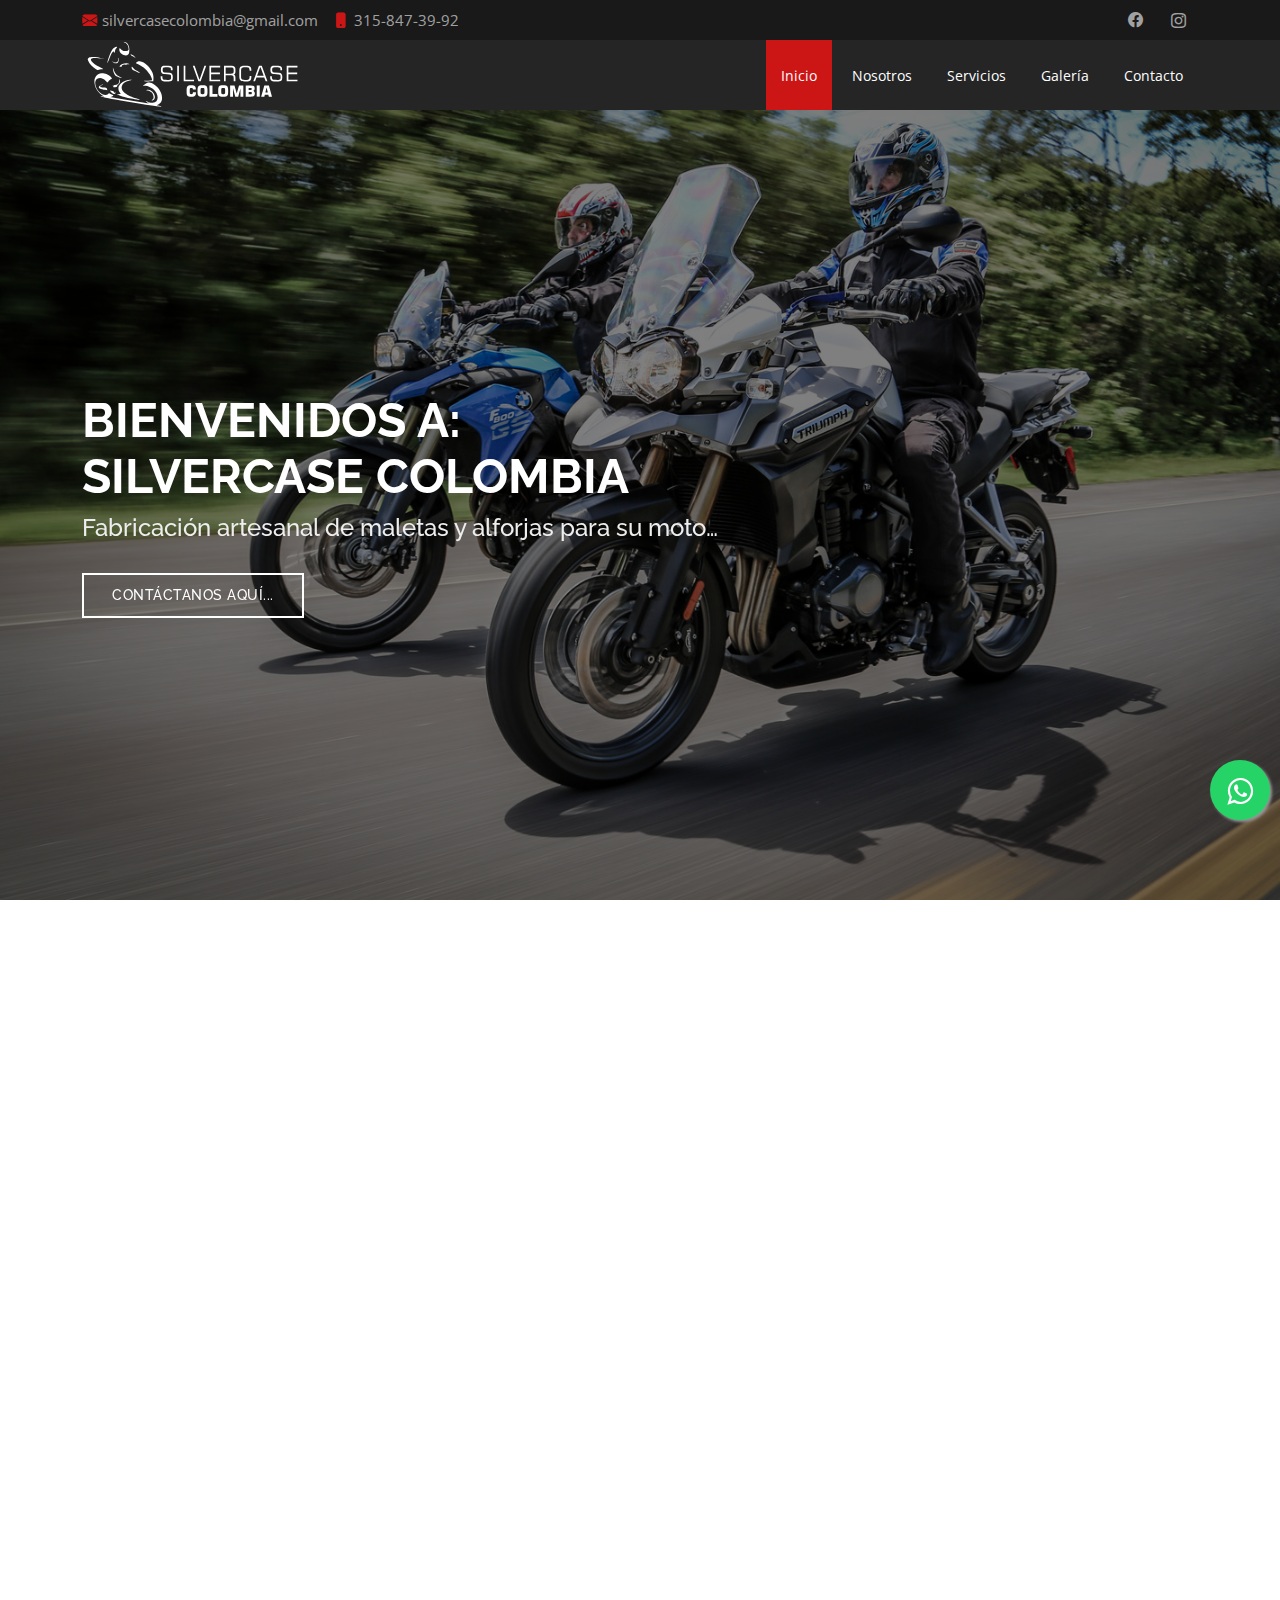
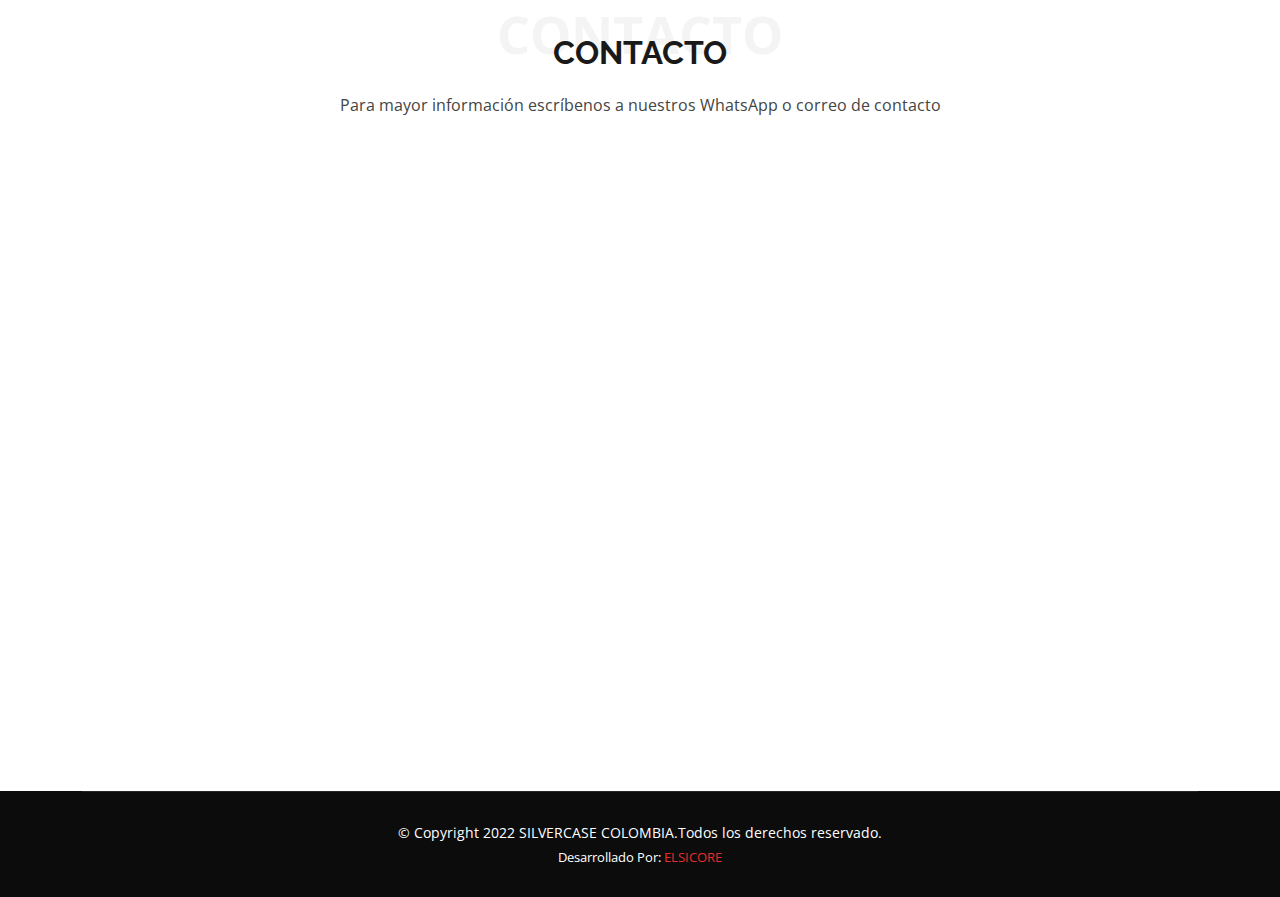
==== commit b2844d7e: "Add files via upload" ====
--- a/index.html
+++ b/index.html
@@ -681,7 +681,7 @@
 
     <div class="container">
       <div class="copyright">
-        &copy; Copyright 2022 <strong><a>SILVERCASE COLOMBIA</a></strong>.Todos los derechos reservado.
+        &copy; Copyright 2022 <a>SILVERCASE COLOMBIA</a>.Todos los derechos reservado.
       </div>
       <div class="credits">
         Desarrollado Por: <a href="https://www.instagram.com/oficialelsicore/">ELSICORE</a>
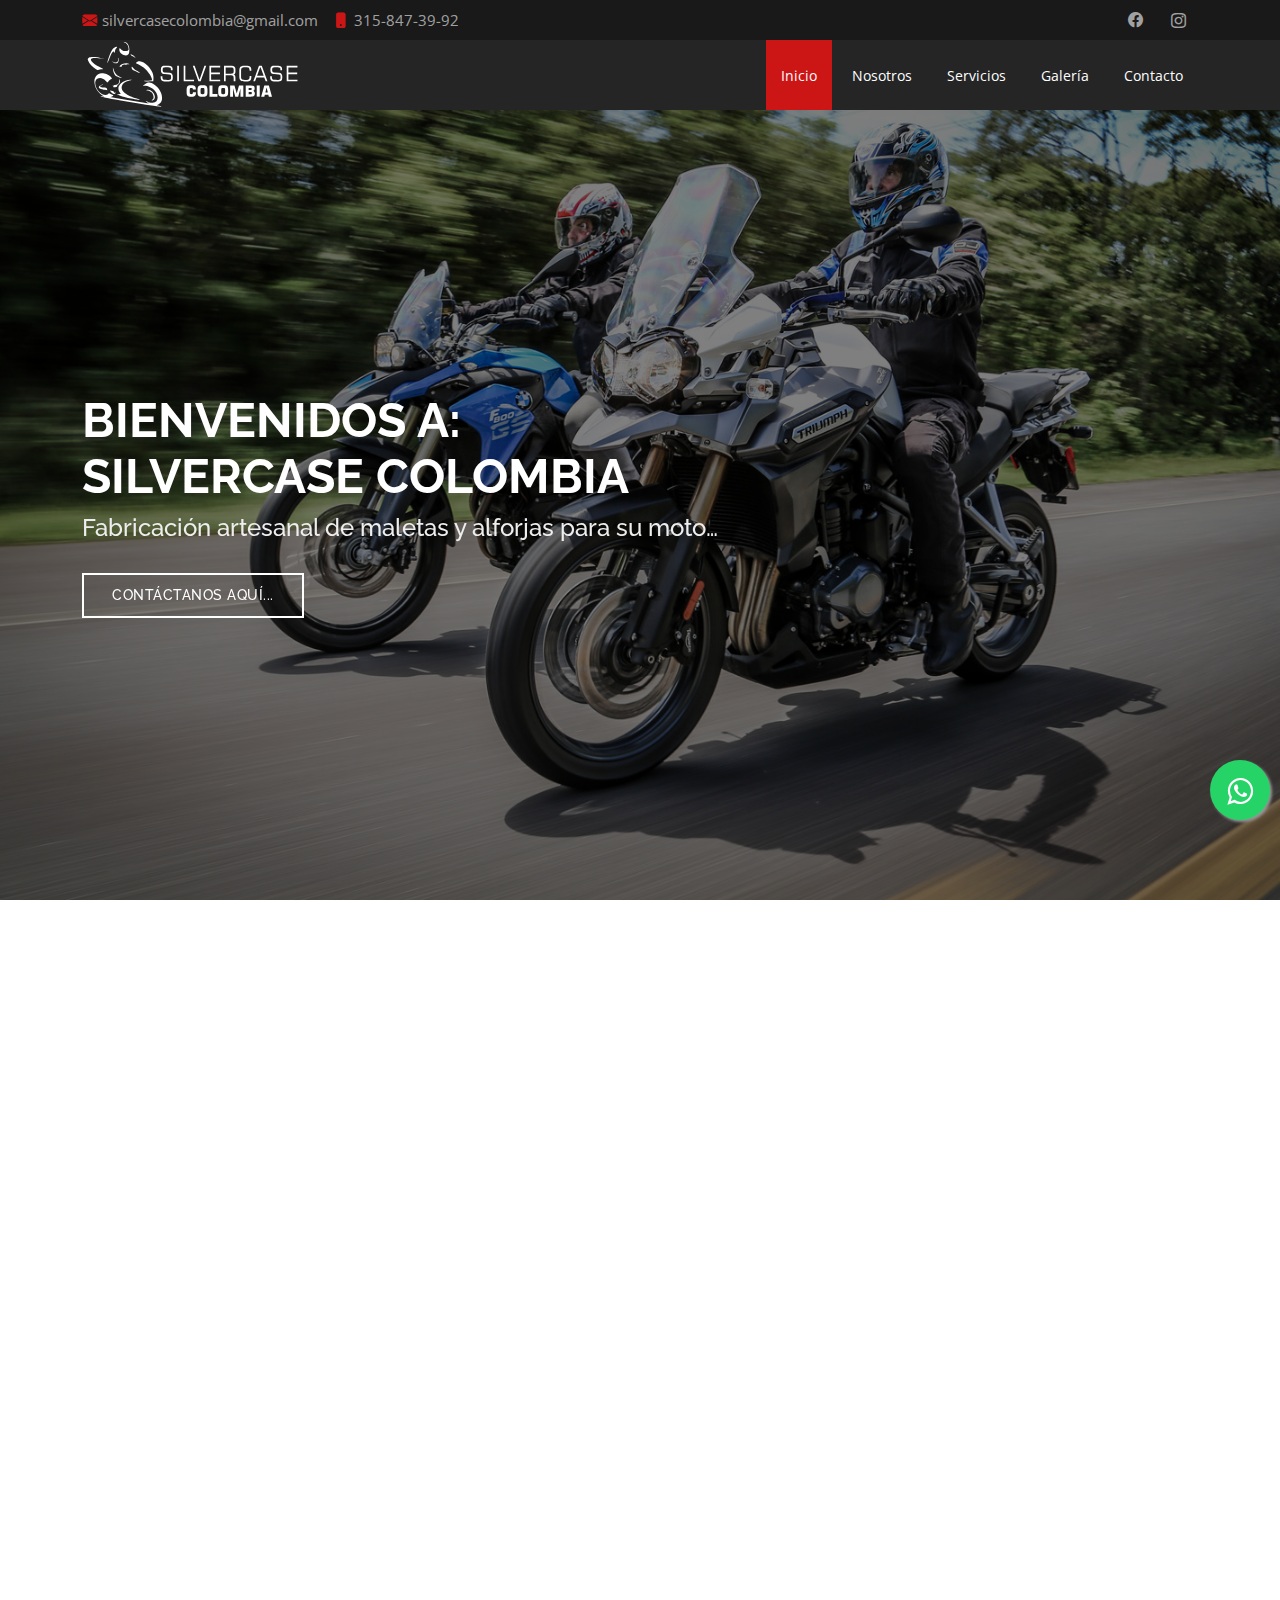
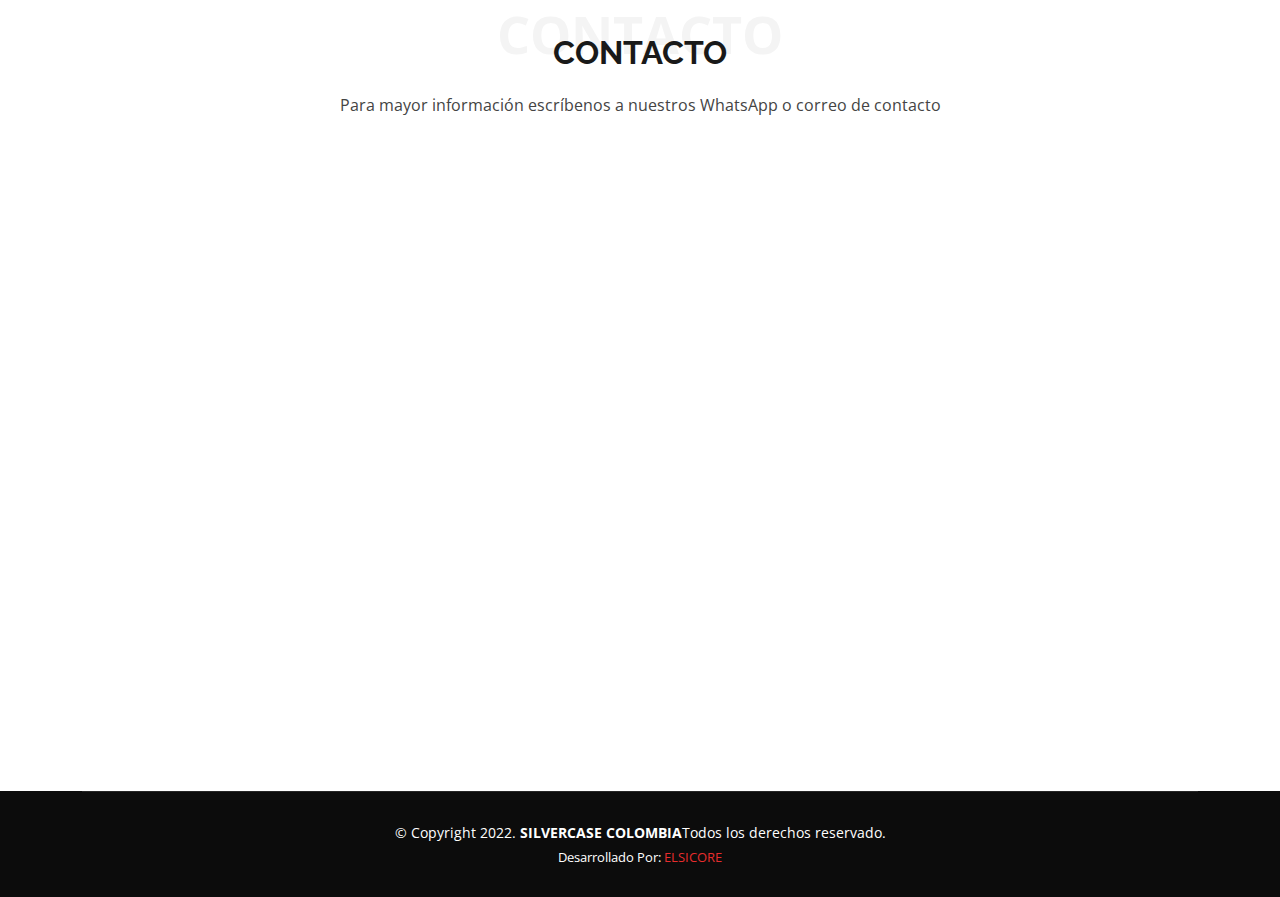
==== commit 9c55f1bf: "Add files via upload" ====
--- a/index.html
+++ b/index.html
@@ -681,7 +681,7 @@
 
     <div class="container">
       <div class="copyright">
-        &copy; Copyright 2022 <a>SILVERCASE COLOMBIA</a>.Todos los derechos reservado.
+        &copy; Copyright 2022. <strong><a>SILVERCASE COLOMBIA</a></strong>Todos los derechos reservado.
       </div>
       <div class="credits">
         Desarrollado Por: <a href="https://www.instagram.com/oficialelsicore/">ELSICORE</a>
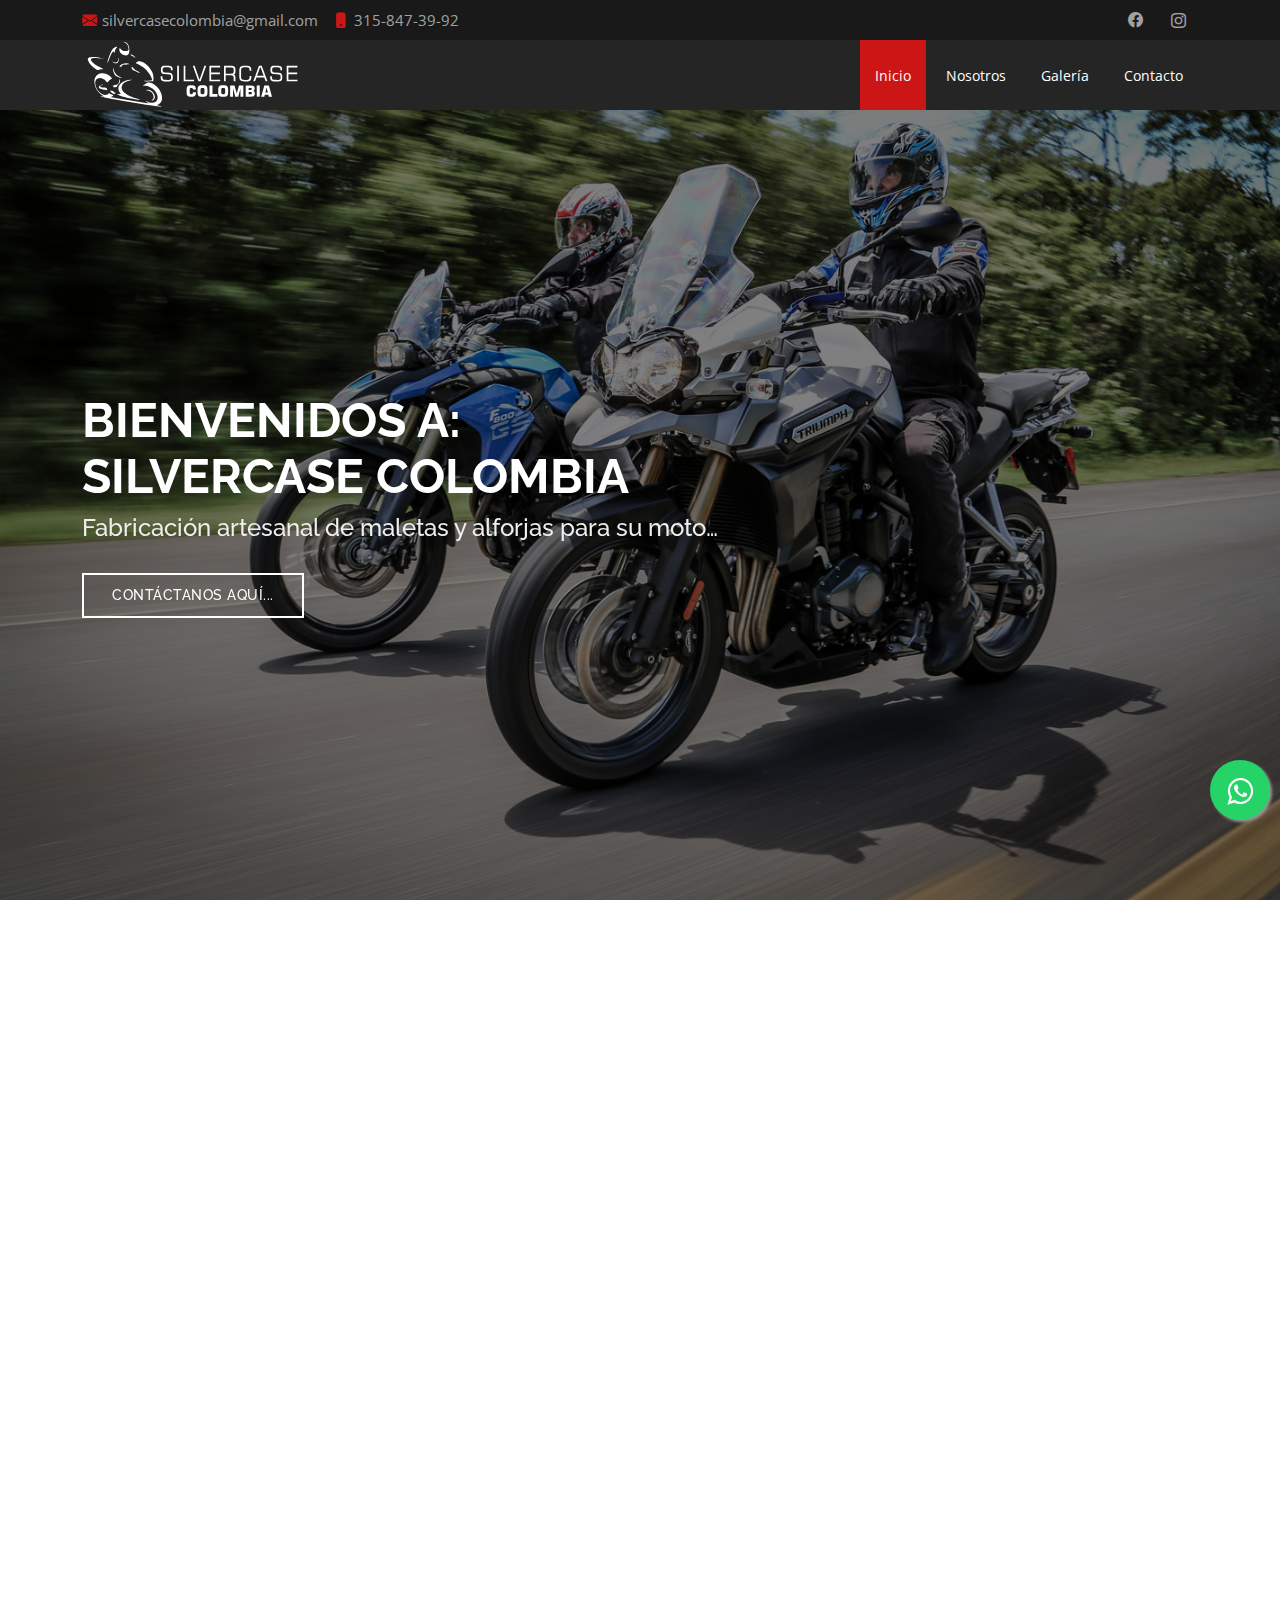
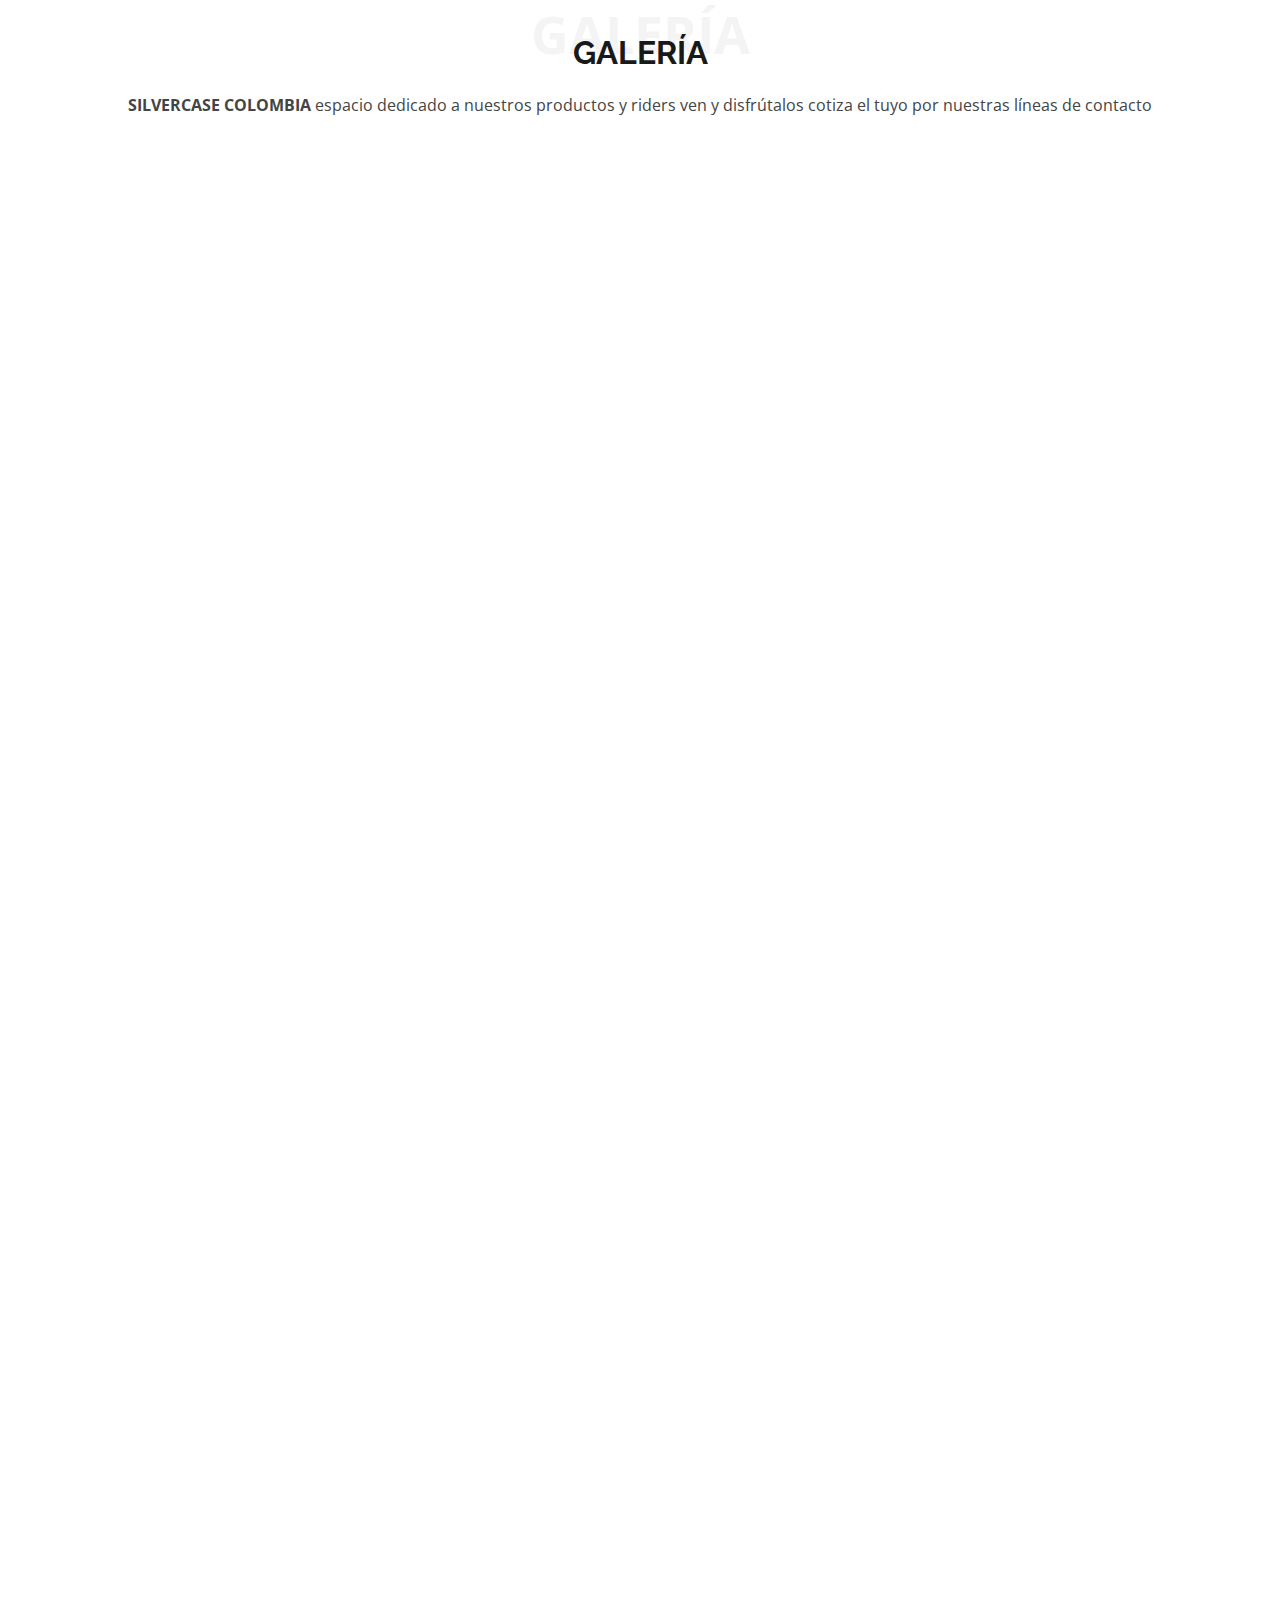
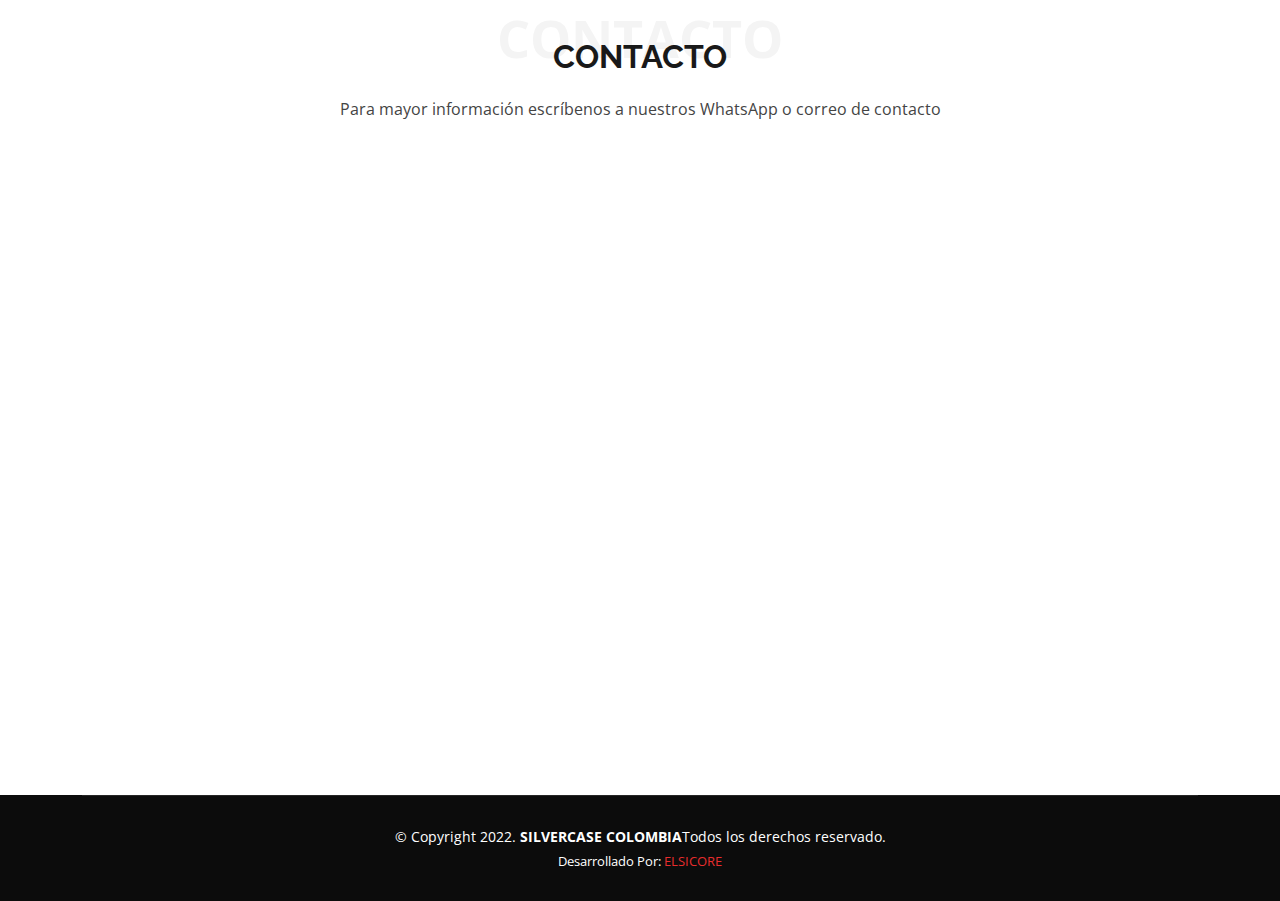
==== commit 1d0cfbb9: "Add files via upload" ====
--- a/index.html
+++ b/index.html
@@ -68,7 +68,7 @@
         <ul>
           <li><a class="nav-link scrollto active" href="#hero">Inicio</a></li>
           <li><a class="nav-link scrollto" href="#about">Nosotros</a></li>
-          <li><a class="nav-link scrollto" href="#services">Servicios</a></li>
+          <!--<li><a class="nav-link scrollto" href="#services">Servicios</a></li>-->
           <li><a class="nav-link scrollto " href="#portfolio">Galería</a></li>
           <!--<li><a class="nav-link scrollto" href="#pricing"></a></li>
           <li><a class="nav-link scrollto" href="#team">Team</a></li>
@@ -291,23 +291,23 @@
       </div>
     </section><! End Cta Section -->
 
-    <!-- ======= Portfolio Section ======= -
+    <!-- ======= Portfolio Section ======= -->
     <section id="portfolio" class="portfolio">
       <div class="container">
 
         <div class="section-title">
-          <span>Portfolio</span>
-          <h2>Portfolio</h2>
-          <p>Sit sint consectetur velit quisquam cupiditate impedit suscipit alias</p>
+          <span>Galería</span>
+          <h2>Galería</h2>
+          <p><strong><a>SILVERCASE COLOMBIA</a></strong> espacio dedicado a nuestros productos y riders ven y disfrútalos cotiza el tuyo por nuestras líneas de contacto</p>
         </div>
 
         <div class="row" data-aos="fade-up">
           <div class="col-lg-12 d-flex justify-content-center">
             <ul id="portfolio-flters">
-              <li data-filter="*" class="filter-active">All</li>
-              <li data-filter=".filter-app">App</li>
-              <li data-filter=".filter-card">Card</li>
-              <li data-filter=".filter-web">Web</li>
+              <li data-filter="*" class="filter-active">Todos</li>
+              <li data-filter=".filter-app">Productos</li>
+              <li data-filter=".filter-card">Riders</li>
+              <!--<li data-filter=".filter-web">Hoja técnica</li>-->
             </ul>
           </div>
         </div>
@@ -315,91 +315,91 @@
         <div class="row portfolio-container" data-aos="fade-up" data-aos-delay="150">
 
           <div class="col-lg-4 col-md-6 portfolio-item filter-app">
-            <img src="assets/img/portfolio/portfolio-1.jpg" class="img-fluid" alt="">
-            <div class="portfolio-info">
-              <h4>App 1</h4>
-              <p>App</p>
-              <a href="assets/img/portfolio/portfolio-1.jpg" data-gallery="portfolioGallery" class="portfolio-lightbox preview-link" title="App 1"><i class="bx bx-plus"></i></a>
+            <img src="assets/img/portfolio/riders/silvercase-riders-21.JPG" class="img-fluid" alt="">
+            <div class="portfolio-info">
+              <h4>Riders-Chicamocha</h4>
+              <p>Riders-Chicamocha</p>
+              <a href="assets/img/portfolio/riders/silvercase-riders-21.JPG" data-gallery="portfolioGallery" class="portfolio-lightbox preview-link" title="silvercase-riders-21"><i class="bx bx-plus"></i></a>
+              <a href="portfolio-details.html" class="details-link" title="More Details"><i class="bx bx-link"></i></a>
+            </div>
+          </div>
+
+          <div class="col-lg-4 col-md-6 portfolio-item filter-app">
+            <img src="assets/img/portfolio/riders/silvercase-riders-7.jpeg" class="img-fluid" alt="">
+            <div class="portfolio-info">
+              <h4>Riders home</h4>
+              <p>Riders home</p>
+              <a href="assets/img/portfolio/riders/silvercase-riders-7.jpeg" data-gallery="portfolioGallery" class="portfolio-lightbox preview-link" title="silvercase-riders-7"><i class="bx bx-plus"></i></a>
+              <a href="portfolio-details.html" class="details-link" title="More Details"><i class="bx bx-link"></i></a>
+            </div>
+          </div>
+
+          <div class="col-lg-4 col-md-6 portfolio-item filter-app">
+            <img src="assets/img/portfolio/riders/silvercase-riders-16.jpeg" class="img-fluid" alt="">
+            <div class="portfolio-info">
+              <h4>Riders Concessionaire Suzuki</h4>
+              <p>Riders Concessionaire Suzuki</p>
+              <a href="assets/img/portfolio/riders/silvercase-riders-16.jpeg" data-gallery="portfolioGallery" class="portfolio-lightbox preview-link" title="silvercase-riders-16"><i class="bx bx-plus"></i></a>
+              <a href="portfolio-details.html" class="details-link" title="More Details"><i class="bx bx-link"></i></a>
+            </div>
+          </div>
+
+          <div class="col-lg-4 col-md-6 portfolio-item filter-card">
+            <img src="assets/img/portfolio/riders/silvercase-riders-18.jpeg" class="img-fluid" alt="">
+            <div class="portfolio-info">
+              <h4>Silvercase trunks on the road</h4>
+              <p>Silvercase trunks on the road</p>
+              <a href="assets/img/portfolio/riders/silvercase-riders-18.jpeg" data-gallery="portfolioGallery" class="portfolio-lightbox preview-link" title="Card 2"><i class="bx bx-plus"></i></a>
               <a href="portfolio-details.html" class="details-link" title="More Details"><i class="bx bx-link"></i></a>
             </div>
           </div>
 
           <div class="col-lg-4 col-md-6 portfolio-item filter-web">
-            <img src="assets/img/portfolio/portfolio-2.jpg" class="img-fluid" alt="">
-            <div class="portfolio-info">
-              <h4>Web 3</h4>
-              <p>Web</p>
-              <a href="assets/img/portfolio/portfolio-2.jpg" data-gallery="portfolioGallery" class="portfolio-lightbox preview-link" title="Web 3"><i class="bx bx-plus"></i></a>
+            <img src="assets/img/portfolio/riders/silvercase-riders-29.jpeg" class="img-fluid" alt="">
+            <div class="portfolio-info">
+              <h4>Silvercase trunks on the mountain</h4>
+              <p>Silvercase trunks on the mountain</p>
+              <a href="assets/img/portfolio/riders/silvercase-riders-29.jpeg" data-gallery="portfolioGallery" class="portfolio-lightbox preview-link" title="Web 2"><i class="bx bx-plus"></i></a>
               <a href="portfolio-details.html" class="details-link" title="More Details"><i class="bx bx-link"></i></a>
             </div>
           </div>
 
           <div class="col-lg-4 col-md-6 portfolio-item filter-app">
-            <img src="assets/img/portfolio/portfolio-3.jpg" class="img-fluid" alt="">
-            <div class="portfolio-info">
-              <h4>App 2</h4>
-              <p>App</p>
-              <a href="assets/img/portfolio/portfolio-3.jpg" data-gallery="portfolioGallery" class="portfolio-lightbox preview-link" title="App 2"><i class="bx bx-plus"></i></a>
+            <img src="assets/img/portfolio/riders/silvercase-riders-19.jpeg" class="img-fluid" alt="">
+            <div class="portfolio-info">
+              <h4>Riders Puerto Lopez</h4>
+              <p>Riders Puerto Lopez</p>
+              <a href="assets/img/portfolio/riders/silvercase-riders-19.jpeg" data-gallery="portfolioGallery" class="portfolio-lightbox preview-link" title="App 3"><i class="bx bx-plus"></i></a>
               <a href="portfolio-details.html" class="details-link" title="More Details"><i class="bx bx-link"></i></a>
             </div>
           </div>
 
           <div class="col-lg-4 col-md-6 portfolio-item filter-card">
-            <img src="assets/img/portfolio/portfolio-4.jpg" class="img-fluid" alt="">
-            <div class="portfolio-info">
-              <h4>Card 2</h4>
-              <p>Card</p>
-              <a href="assets/img/portfolio/portfolio-4.jpg" data-gallery="portfolioGallery" class="portfolio-lightbox preview-link" title="Card 2"><i class="bx bx-plus"></i></a>
+            <img src="assets/img/portfolio/riders/silvercase-riders-22.jpeg" class="img-fluid" alt="">
+            <div class="portfolio-info">
+              <h4>Black Silvercase trunks</h4>
+              <p>Black Silvercase trunks</p>
+              <a href="assets/img/portfolio/riders/silvercase-riders-22.jpeg" data-gallery="portfolioGallery" class="portfolio-lightbox preview-link" title="Card 1"><i class="bx bx-plus"></i></a>
+              <a href="portfolio-details.html" class="details-link" title="More Details"><i class="bx bx-link"></i></a>
+            </div>
+          </div>
+
+          <div class="col-lg-4 col-md-6 portfolio-item filter-card">
+            <img src="assets/img/portfolio/riders/silvercase-riders-15.jpeg" class="img-fluid" alt="">
+            <div class="portfolio-info">
+              <h4>Imposing silvercase trunks</h4>
+              <p>Imposing silvercase trunks</p>
+              <a href="assets/img/portfolio/riders/silvercase-riders-15.jpeg" data-gallery="portfolioGallery" class="portfolio-lightbox preview-link" title="Card 3"><i class="bx bx-plus"></i></a>
               <a href="portfolio-details.html" class="details-link" title="More Details"><i class="bx bx-link"></i></a>
             </div>
           </div>
 
           <div class="col-lg-4 col-md-6 portfolio-item filter-web">
-            <img src="assets/img/portfolio/portfolio-5.jpg" class="img-fluid" alt="">
-            <div class="portfolio-info">
-              <h4>Web 2</h4>
-              <p>Web</p>
-              <a href="assets/img/portfolio/portfolio-5.jpg" data-gallery="portfolioGallery" class="portfolio-lightbox preview-link" title="Web 2"><i class="bx bx-plus"></i></a>
-              <a href="portfolio-details.html" class="details-link" title="More Details"><i class="bx bx-link"></i></a>
-            </div>
-          </div>
-
-          <div class="col-lg-4 col-md-6 portfolio-item filter-app">
-            <img src="assets/img/portfolio/portfolio-6.jpg" class="img-fluid" alt="">
-            <div class="portfolio-info">
-              <h4>App 3</h4>
-              <p>App</p>
-              <a href="assets/img/portfolio/portfolio-6.jpg" data-gallery="portfolioGallery" class="portfolio-lightbox preview-link" title="App 3"><i class="bx bx-plus"></i></a>
-              <a href="portfolio-details.html" class="details-link" title="More Details"><i class="bx bx-link"></i></a>
-            </div>
-          </div>
-
-          <div class="col-lg-4 col-md-6 portfolio-item filter-card">
-            <img src="assets/img/portfolio/portfolio-7.jpg" class="img-fluid" alt="">
-            <div class="portfolio-info">
-              <h4>Card 1</h4>
-              <p>Card</p>
-              <a href="assets/img/portfolio/portfolio-7.jpg" data-gallery="portfolioGallery" class="portfolio-lightbox preview-link" title="Card 1"><i class="bx bx-plus"></i></a>
-              <a href="portfolio-details.html" class="details-link" title="More Details"><i class="bx bx-link"></i></a>
-            </div>
-          </div>
-
-          <div class="col-lg-4 col-md-6 portfolio-item filter-card">
-            <img src="assets/img/portfolio/portfolio-8.jpg" class="img-fluid" alt="">
-            <div class="portfolio-info">
-              <h4>Card 3</h4>
-              <p>Card</p>
-              <a href="assets/img/portfolio/portfolio-8.jpg" data-gallery="portfolioGallery" class="portfolio-lightbox preview-link" title="Card 3"><i class="bx bx-plus"></i></a>
-              <a href="portfolio-details.html" class="details-link" title="More Details"><i class="bx bx-link"></i></a>
-            </div>
-          </div>
-
-          <div class="col-lg-4 col-md-6 portfolio-item filter-web">
-            <img src="assets/img/portfolio/portfolio-9.jpg" class="img-fluid" alt="">
-            <div class="portfolio-info">
-              <h4>Web 3</h4>
-              <p>Web</p>
-              <a href="assets/img/portfolio/portfolio-9.jpg" data-gallery="portfolioGallery" class="portfolio-lightbox preview-link" title="Web 3"><i class="bx bx-plus"></i></a>
+            <img src="assets/img/portfolio/riders/silvercase-riders-26.jpeg" class="img-fluid" alt="">
+            <div class="portfolio-info">
+              <h4>Silvercase suitcases in hymalayan</h4>
+              <p>Silvercase suitcases in hymalayan</p>
+              <a href="assets/img/portfolio/riders/silvercase-riders-26.jpeg" data-gallery="portfolioGallery" class="portfolio-lightbox preview-link" title="Web 3"><i class="bx bx-plus"></i></a>
               <a href="portfolio-details.html" class="details-link" title="More Details"><i class="bx bx-link"></i></a>
             </div>
           </div>
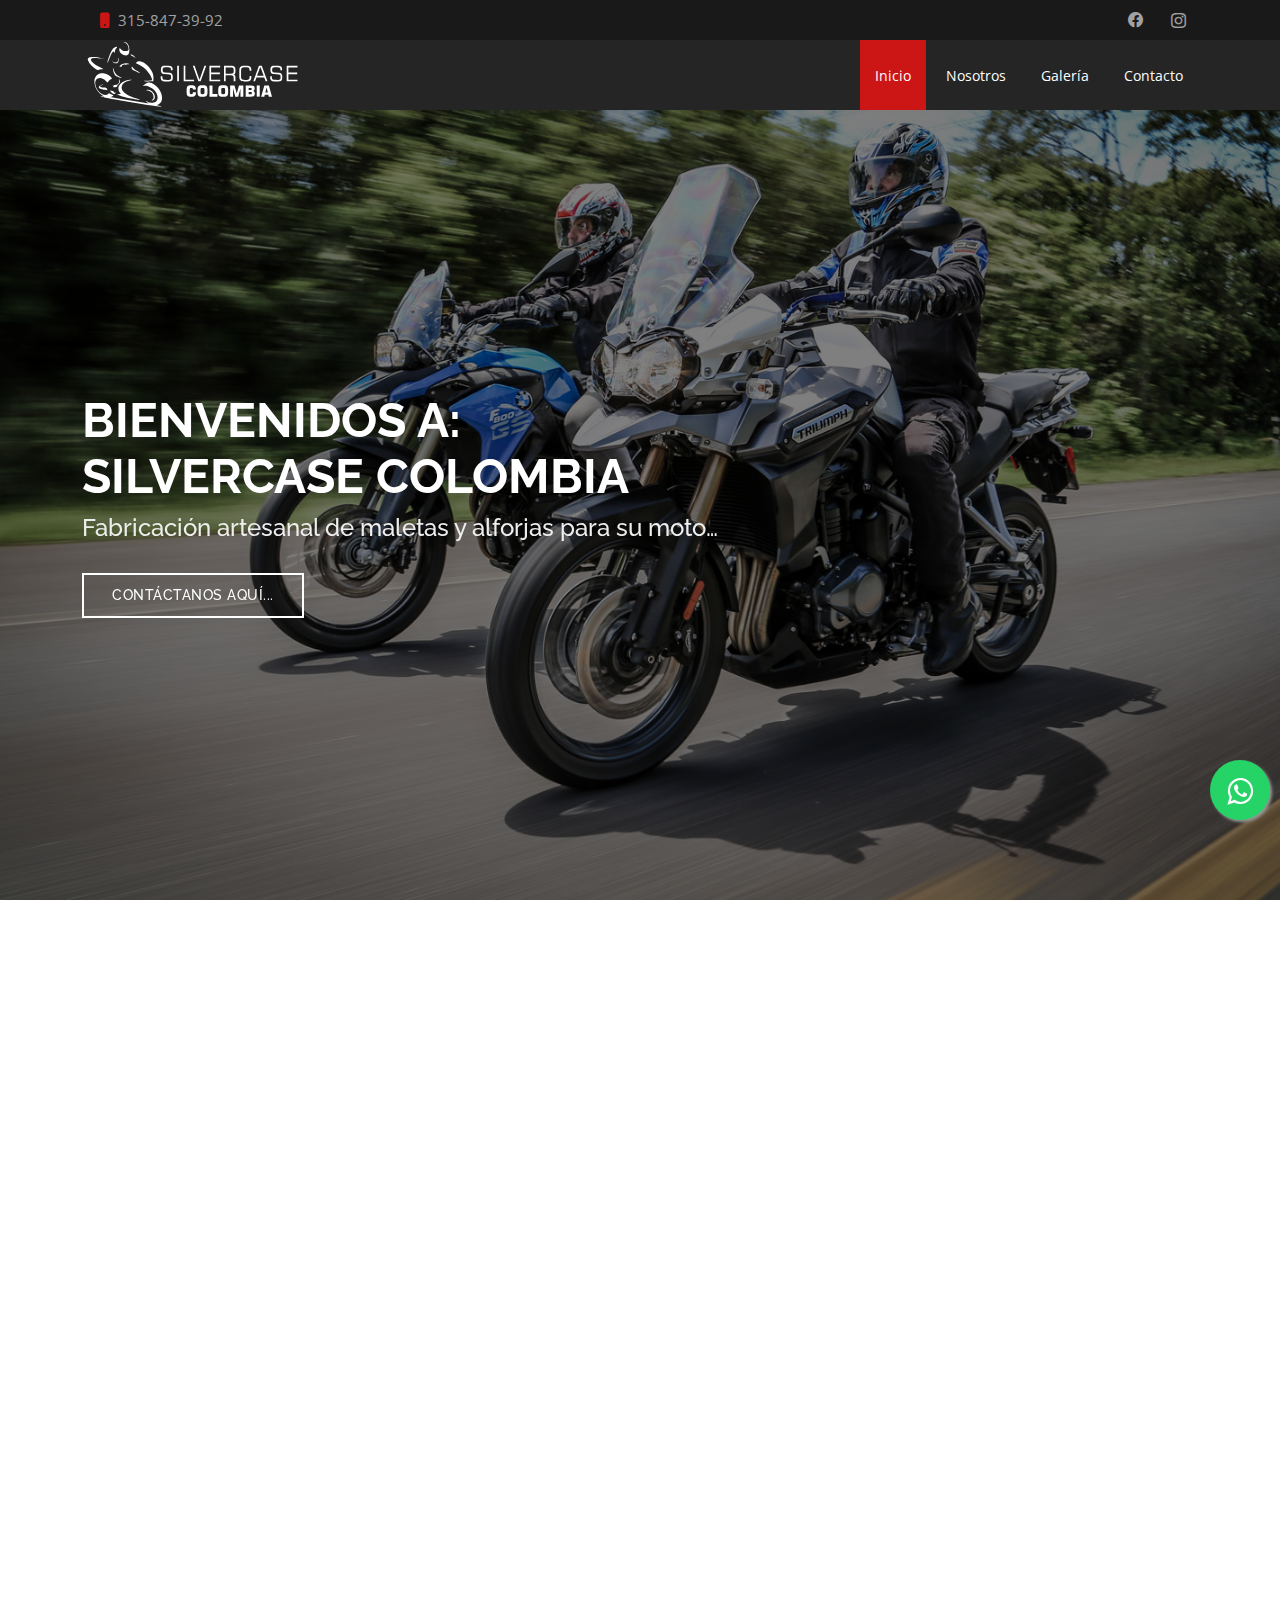
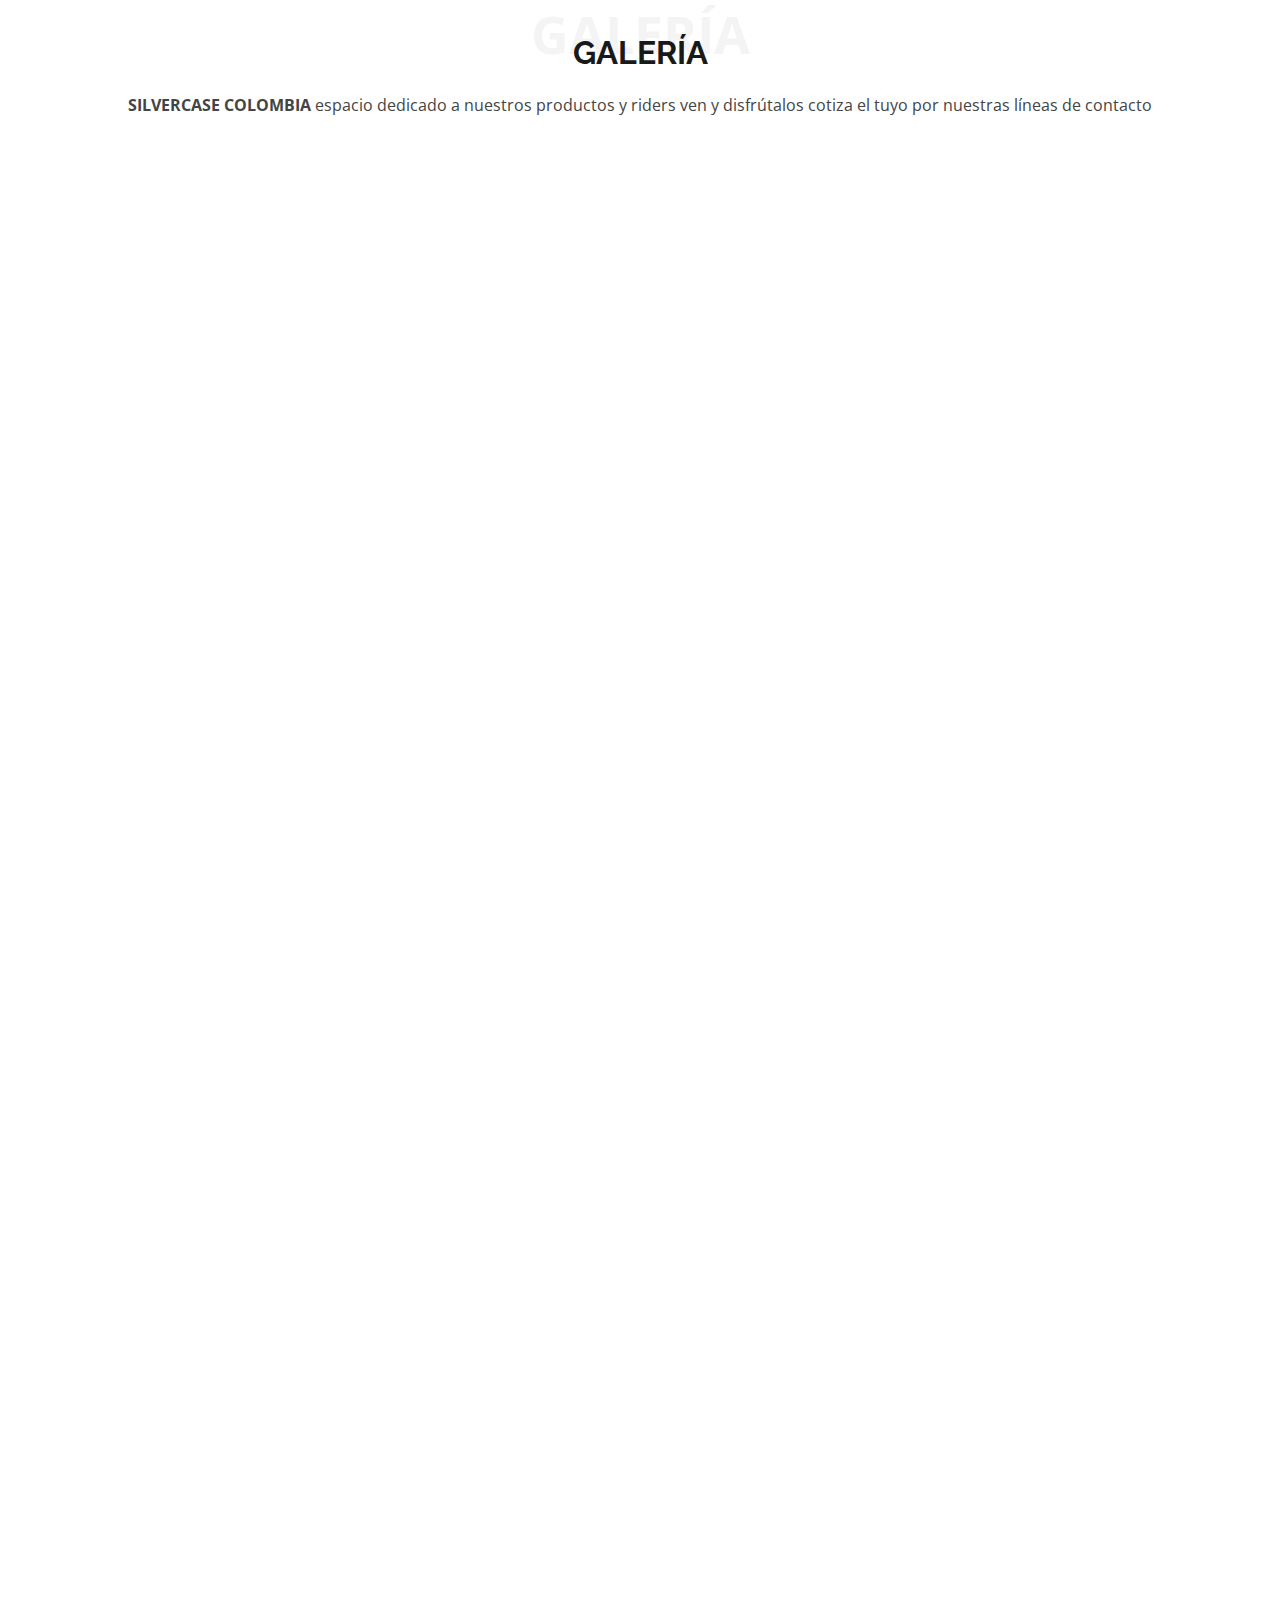
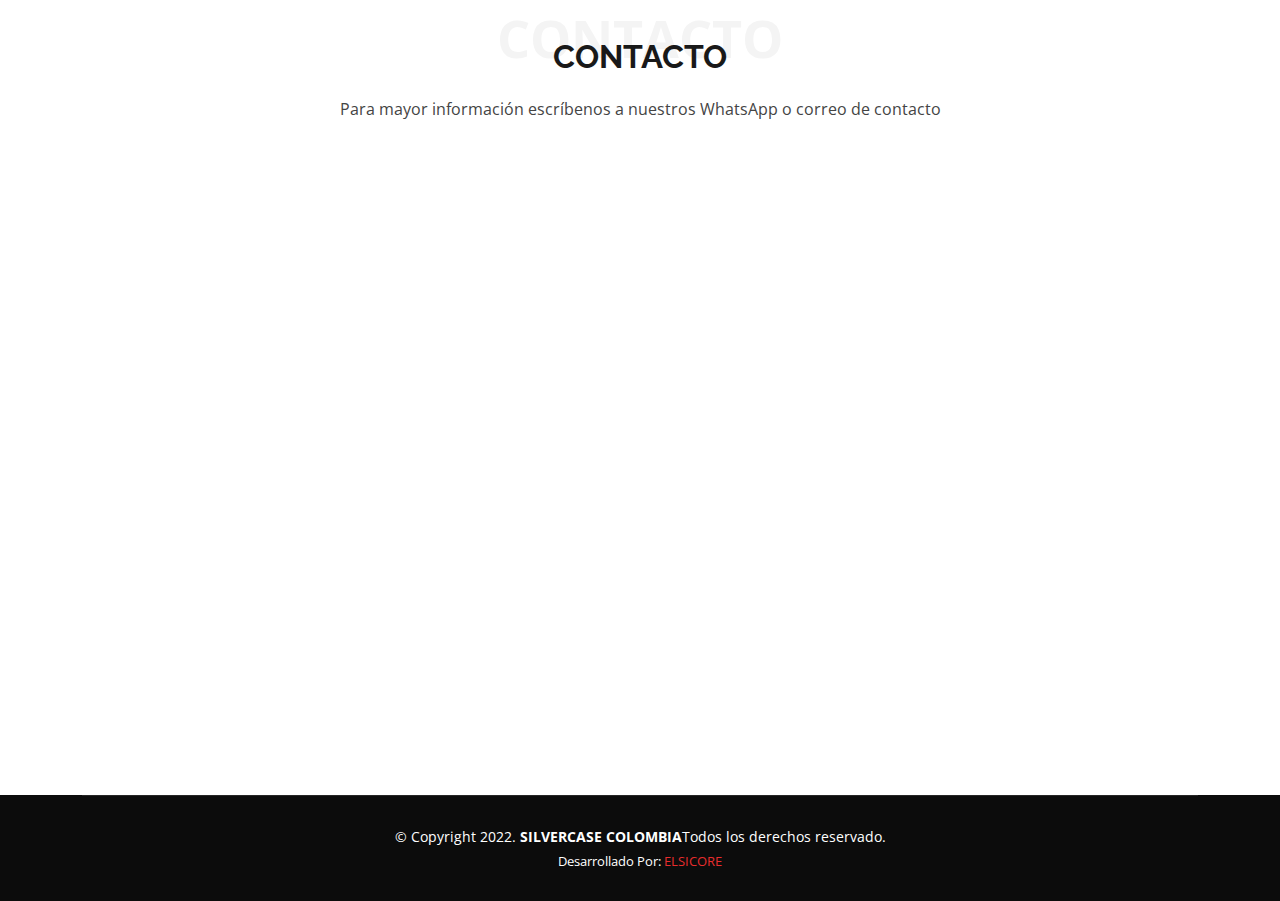
==== commit efeb14eb: "Add files via upload" ====
--- a/index.html
+++ b/index.html
@@ -6,8 +6,8 @@
   <meta content="width=device-width, initial-scale=1.0" name="viewport">
 
   <title>SilverCase Colombia</title>
-  <meta content="" name="description">
-  <meta content="" name="keywords">
+  <meta content="Fabricación artesanal de maletas y alforjas para su moto, medellin-colombia" name="description">
+  <meta content="silvercase colombia, maleteros de moto, alforjas, motos, top case, fabricante de maleteros, medellin, colombia, lamina de aluminio" name="keywords">
 
   <!-- Favicons -->
   <link href="assets/img/favicon.png" rel="icon">
@@ -45,7 +45,6 @@
   <section id="topbar" class="d-flex align-items-center">
     <div class="container d-flex justify-content-center justify-content-md-between">
       <div class="contact-info d-flex align-items-center">
-        <i class="bi bi-envelope-fill"></i><a href="mailto:contact@example.com">silvercasecolombia@gmail.com</a>
         <i class="bi bi-phone-fill phone-icon"></i>
         <a target="_blanck" href="https://api.whatsapp.com/send?phone=573158473992&text=Hola%20vi%20esto%20en%20su%20web,%20deseo%20conocer%20sobre%20los%20productos%20SILVERCASE">315-847-39-92 </a>
       </div>
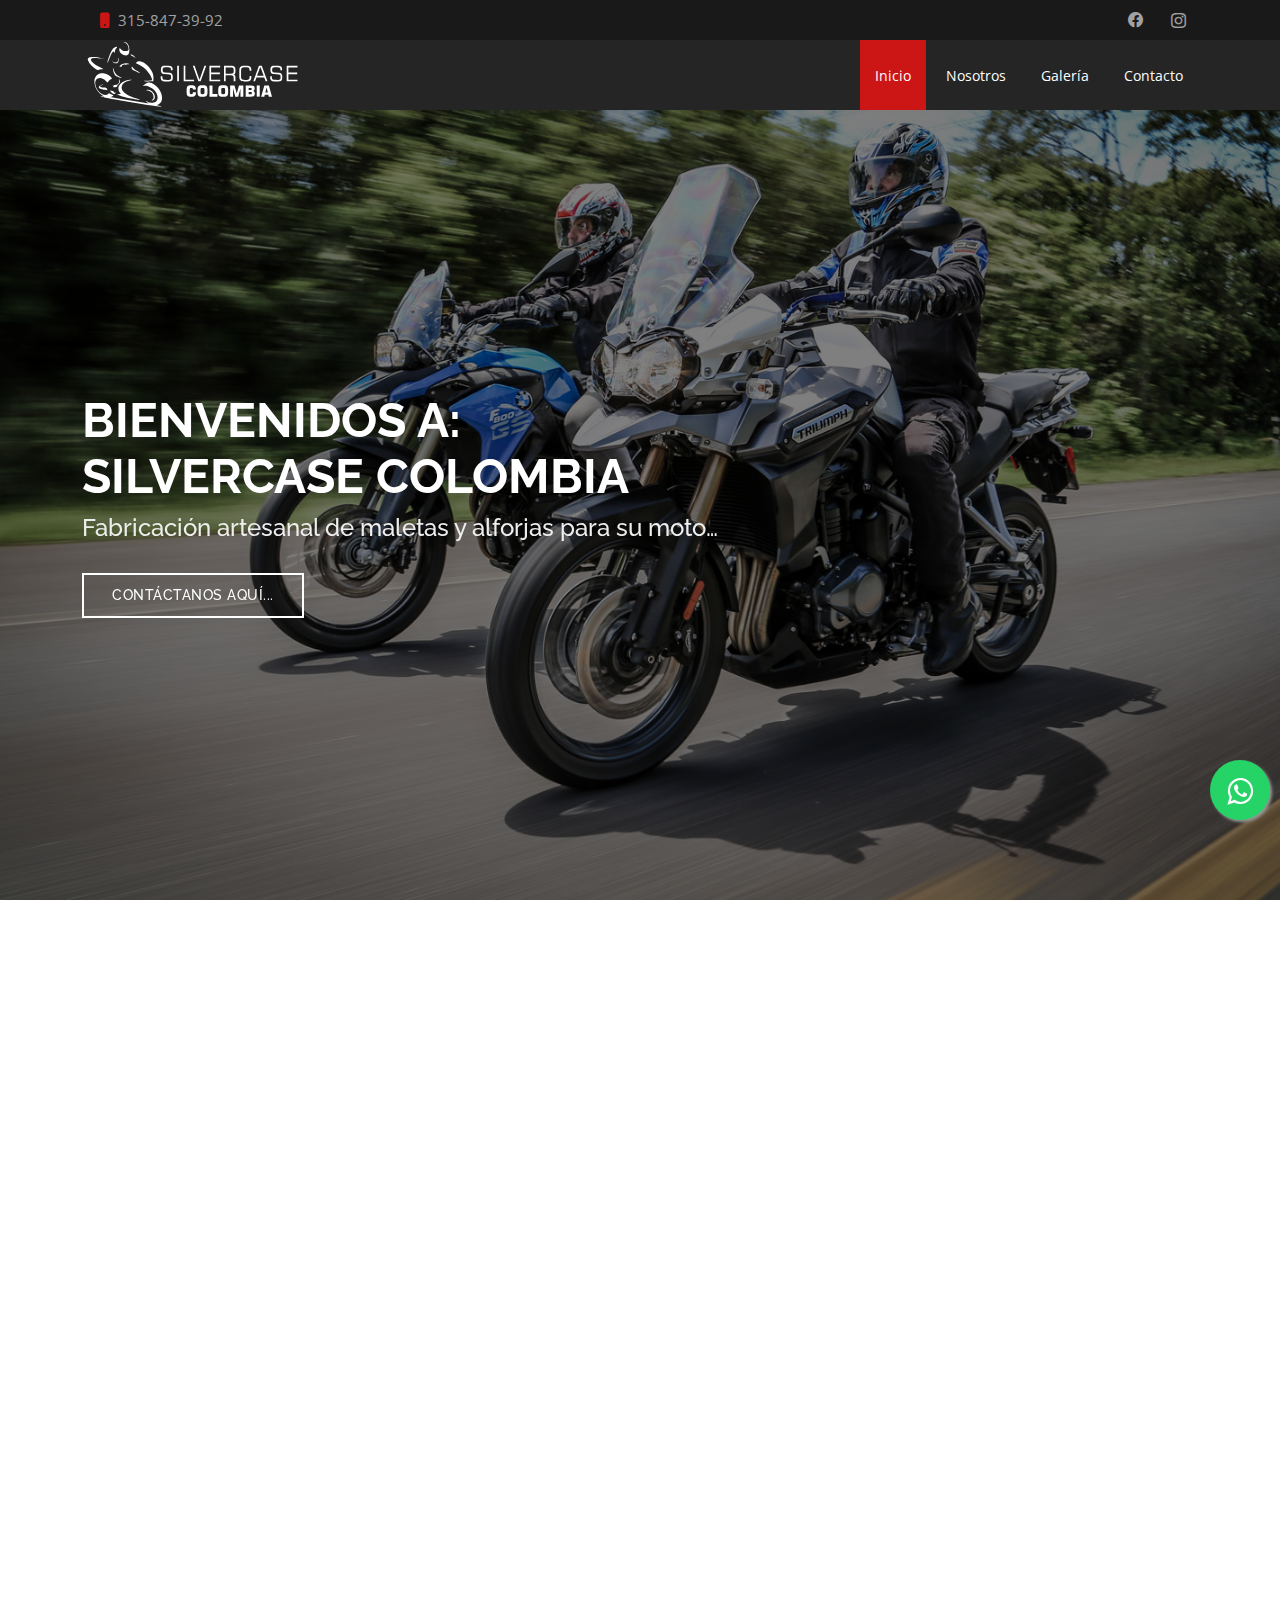
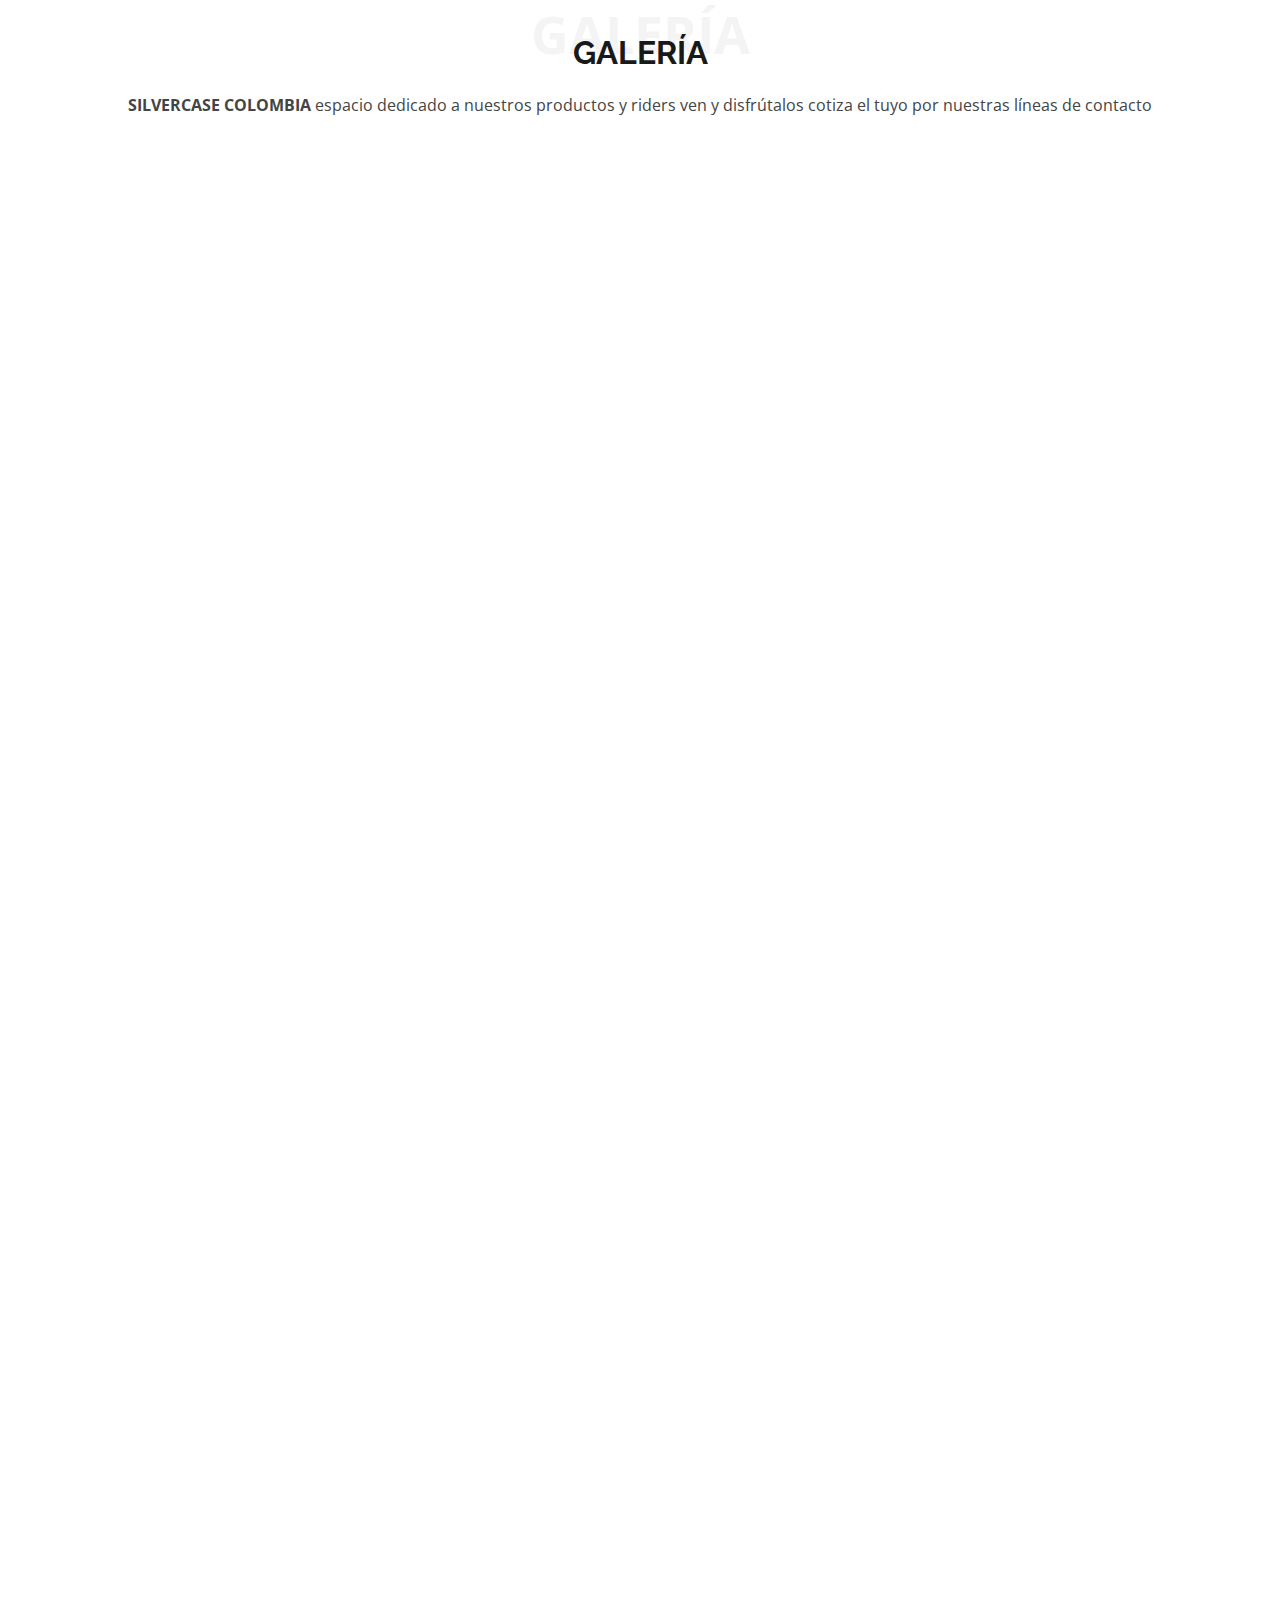
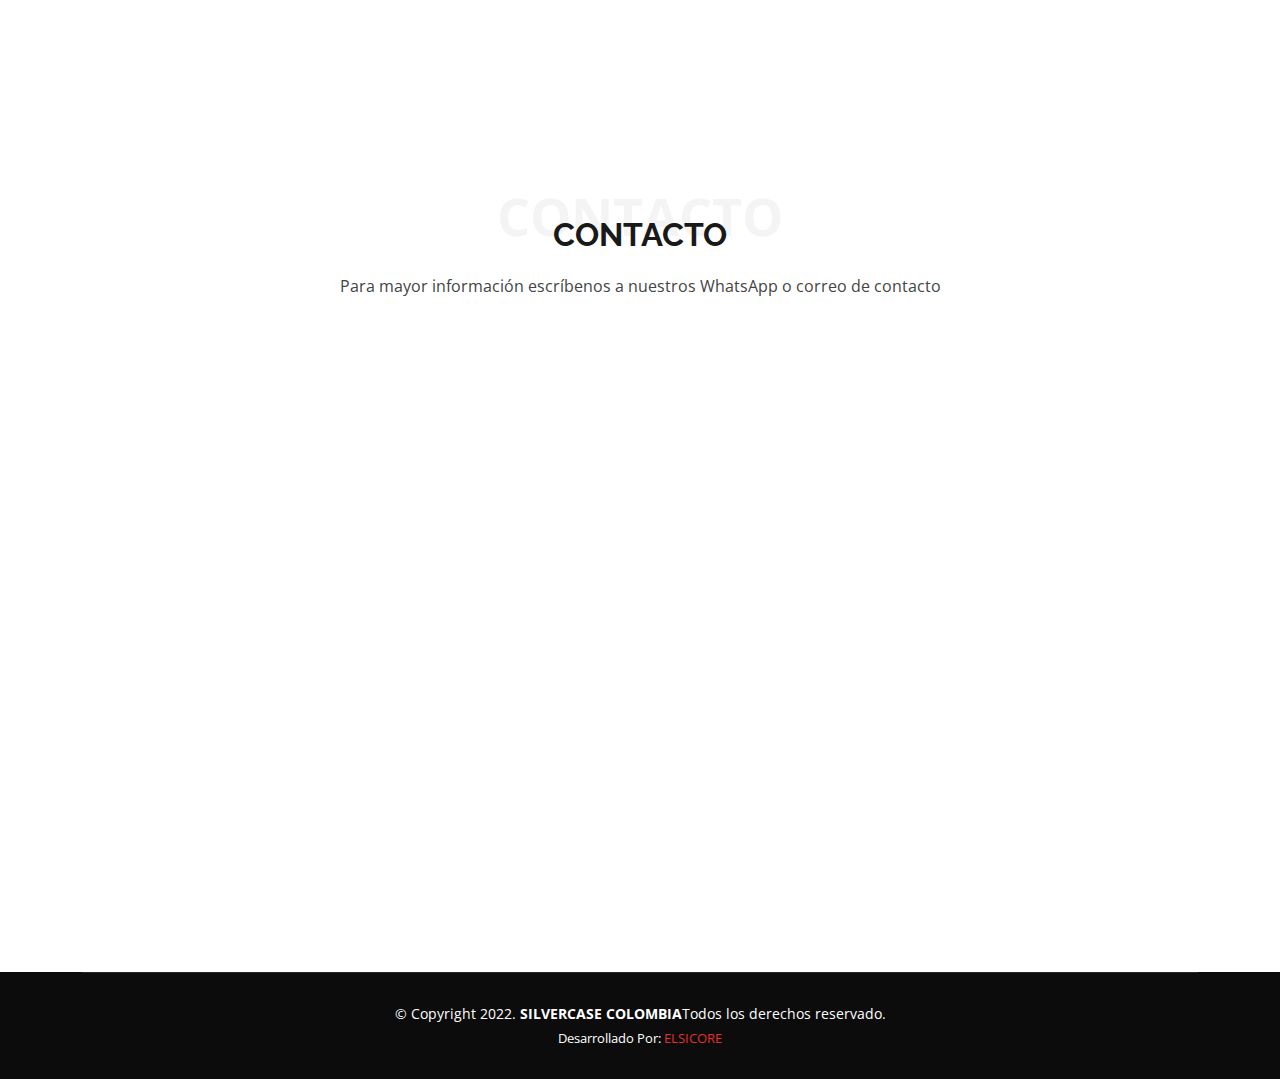
==== commit cb4c07df: "Add files via upload" ====
--- a/index.html
+++ b/index.html
@@ -124,7 +124,7 @@
             <ul>
               <li><i class="bi bi-check-circle"></i> Productos Artesanal con Materia Prima Colombiana.</li>
               <li><i class="bi bi-check-circle"></i> Lamina de aluminio de 2 y 1.5 milímetros.</li>
-              <li><i class="bi bi-check-circle"></i> Garantía  de 1 año en nuestros productos.</li>
+              <li><i class="bi bi-check-circle"></i> Garantía de 2 años en nuestros top case   y alforjas.</li>
               <li><i class="bi bi-check-circle"></i> Top Case y Alforjas con accesorios incluidos.</li>
             </ul>
             <br>
@@ -306,7 +306,7 @@
               <li data-filter="*" class="filter-active">Todos</li>
               <li data-filter=".filter-app">Productos</li>
               <li data-filter=".filter-card">Riders</li>
-              <!--<li data-filter=".filter-web">Hoja técnica</li>-->
+              <li data-filter=".filter-web">Accesorios</li>
             </ul>
           </div>
         </div>
@@ -323,6 +323,16 @@
             </div>
           </div>
 
+          <div class="col-lg-4 col-md-6 portfolio-item filter-web">
+            <img src="assets/img/portfolio/a.jpg" class="img-fluid" alt="">
+            <div class="portfolio-info">
+              <h4>Llavero Suzuki Verde</h4>
+              <p>Llavero Suzuki Verde</p>
+              <a href="assets/img/portfolio/a.jpg" data-gallery="portfolioGallery" class="portfolio-lightbox preview-link" title="silvercase-riders-21"><i class="bx bx-plus"></i></a>
+              <a href="portfolio-details.html" class="details-link" title="More Details"><i class="bx bx-link"></i></a>
+            </div>
+          </div>
+
           <div class="col-lg-4 col-md-6 portfolio-item filter-app">
             <img src="assets/img/portfolio/riders/silvercase-riders-7.jpeg" class="img-fluid" alt="">
             <div class="portfolio-info">
@@ -333,6 +343,16 @@
             </div>
           </div>
 
+          <div class="col-lg-4 col-md-6 portfolio-item filter-web">
+            <img src="assets/img/portfolio/b.jpg" class="img-fluid" alt="">
+            <div class="portfolio-info">
+              <h4>Llavero Honda</h4>
+              <p>Llavero Honda</p>
+              <a href="assets/img/portfolio/b.jpg" data-gallery="portfolioGallery" class="portfolio-lightbox preview-link" title="silvercase-riders-21"><i class="bx bx-plus"></i></a>
+              <a href="portfolio-details.html" class="details-link" title="More Details"><i class="bx bx-link"></i></a>
+            </div>
+          </div>
+
           <div class="col-lg-4 col-md-6 portfolio-item filter-app">
             <img src="assets/img/portfolio/riders/silvercase-riders-16.jpeg" class="img-fluid" alt="">
             <div class="portfolio-info">
@@ -343,6 +363,16 @@
             </div>
           </div>
 
+          <div class="col-lg-4 col-md-6 portfolio-item filter-web">
+            <img src="assets/img/portfolio/c.jpg" class="img-fluid" alt="">
+            <div class="portfolio-info">
+              <h4>Protector Zapatos FOX</h4>
+              <p>Protector Zapatos FOX</p>
+              <a href="assets/img/portfolio/c.jpg" data-gallery="portfolioGallery" class="portfolio-lightbox preview-link" title="silvercase-riders-21"><i class="bx bx-plus"></i></a>
+              <a href="portfolio-details.html" class="details-link" title="More Details"><i class="bx bx-link"></i></a>
+            </div>
+          </div>
+
           <div class="col-lg-4 col-md-6 portfolio-item filter-card">
             <img src="assets/img/portfolio/riders/silvercase-riders-18.jpeg" class="img-fluid" alt="">
             <div class="portfolio-info">
@@ -354,6 +384,16 @@
           </div>
 
           <div class="col-lg-4 col-md-6 portfolio-item filter-web">
+            <img src="assets/img/portfolio/d.jpg" class="img-fluid" alt="">
+            <div class="portfolio-info">
+              <h4>Protector Zapatos KTM</h4>
+              <p>Protector Zapatos KTM</p>
+              <a href="assets/img/portfolio/d.jpg" data-gallery="portfolioGallery" class="portfolio-lightbox preview-link" title="silvercase-riders-21"><i class="bx bx-plus"></i></a>
+              <a href="portfolio-details.html" class="details-link" title="More Details"><i class="bx bx-link"></i></a>
+            </div>
+          </div>
+
+          <div class="col-lg-4 col-md-6 portfolio-item filter-app">
             <img src="assets/img/portfolio/riders/silvercase-riders-29.jpeg" class="img-fluid" alt="">
             <div class="portfolio-info">
               <h4>Silvercase trunks on the mountain</h4>
@@ -363,6 +403,16 @@
             </div>
           </div>
 
+          <div class="col-lg-4 col-md-6 portfolio-item filter-web">
+            <img src="assets/img/portfolio/e.jpg" class="img-fluid" alt="">
+            <div class="portfolio-info">
+              <h4>Llavero Suzuki Amarillo</h4>
+              <p>Llavero Suzuki Amarillo</p>
+              <a href="assets/img/portfolio/e.jpg" data-gallery="portfolioGallery" class="portfolio-lightbox preview-link" title="silvercase-riders-21"><i class="bx bx-plus"></i></a>
+              <a href="portfolio-details.html" class="details-link" title="More Details"><i class="bx bx-link"></i></a>
+            </div>
+          </div>
+
           <div class="col-lg-4 col-md-6 portfolio-item filter-app">
             <img src="assets/img/portfolio/riders/silvercase-riders-19.jpeg" class="img-fluid" alt="">
             <div class="portfolio-info">
@@ -372,6 +422,16 @@
               <a href="portfolio-details.html" class="details-link" title="More Details"><i class="bx bx-link"></i></a>
             </div>
           </div>
+          
+          <div class="col-lg-4 col-md-6 portfolio-item filter-web">
+            <img src="assets/img/portfolio/protector-zapt-all.jpg" class="img-fluid" alt="">
+            <div class="portfolio-info">
+              <h4>Protectores Zapatos</h4>
+              <p>Protectores Zapatos</p>
+              <a href="assets/img/portfolio/protector-zapt-all.jpg" data-gallery="portfolioGallery" class="portfolio-lightbox preview-link" title="silvercase-riders-21"><i class="bx bx-plus"></i></a>
+              <a href="portfolio-details.html" class="details-link" title="More Details"><i class="bx bx-link"></i></a>
+            </div>
+          </div>
 
           <div class="col-lg-4 col-md-6 portfolio-item filter-card">
             <img src="assets/img/portfolio/riders/silvercase-riders-22.jpeg" class="img-fluid" alt="">
@@ -383,6 +443,16 @@
             </div>
           </div>
 
+          <div class="col-lg-4 col-md-6 portfolio-item filter-web">
+            <img src="assets/img/portfolio/guantes-de-proteccion.jpg" class="img-fluid" alt="">
+            <div class="portfolio-info">
+              <h4>Guantes de Protección </h4>
+              <p>Guantes de Protección</p>
+              <a href="assets/img/portfolio/guantes-de-proteccion.jpg" data-gallery="portfolioGallery" class="portfolio-lightbox preview-link" title="silvercase-riders-21"><i class="bx bx-plus"></i></a>
+              <a href="portfolio-details.html" class="details-link" title="More Details"><i class="bx bx-link"></i></a>
+            </div>
+          </div>
+
           <div class="col-lg-4 col-md-6 portfolio-item filter-card">
             <img src="assets/img/portfolio/riders/silvercase-riders-15.jpeg" class="img-fluid" alt="">
             <div class="portfolio-info">
@@ -394,6 +464,16 @@
           </div>
 
           <div class="col-lg-4 col-md-6 portfolio-item filter-web">
+            <img src="assets/img/portfolio/k.jpg" class="img-fluid" alt="">
+            <div class="portfolio-info">
+              <h4>Candado de Seguridad </h4>
+              <p>Freno disco</p>
+              <a href="assets/img/portfolio/k.jpg" data-gallery="portfolioGallery" class="portfolio-lightbox preview-link" title="silvercase-riders-21"><i class="bx bx-plus"></i></a>
+              <a href="portfolio-details.html" class="details-link" title="More Details"><i class="bx bx-link"></i></a>
+            </div>
+          </div>
+
+          <div class="col-lg-4 col-md-6 portfolio-item filter-app">
             <img src="assets/img/portfolio/riders/silvercase-riders-26.jpeg" class="img-fluid" alt="">
             <div class="portfolio-info">
               <h4>Silvercase suitcases in hymalayan</h4>
@@ -403,10 +483,39 @@
             </div>
           </div>
 
-        </div>
-
-      </div>
-    </section><!-End Portfolio Section -->
+          <div class="col-lg-4 col-md-6 portfolio-item filter-web">
+            <img src="assets/img/portfolio/l.jpg" class="img-fluid" alt="">
+            <div class="portfolio-info">
+              <h4>Cargador USB para moto </h4>
+              <p>Cargador USB para moto</p>
+              <a href="assets/img/portfolio/l.jpg" data-gallery="portfolioGallery" class="portfolio-lightbox preview-link" title="silvercase-riders-21"><i class="bx bx-plus"></i></a>
+              <a href="portfolio-details.html" class="details-link" title="More Details"><i class="bx bx-link"></i></a>
+            </div>
+          </div>
+
+          <div class="col-lg-4 col-md-6 portfolio-item filter-web">
+            <img src="assets/img/portfolio/m.jpg" class="img-fluid" alt="">
+            <div class="portfolio-info">
+              <h4>Soporte Celular para motos </h4>
+              <p>Soporte Celular para motos</p>
+              <a href="assets/img/portfolio/m.jpg" data-gallery="portfolioGallery" class="portfolio-lightbox preview-link" title="silvercase-riders-21"><i class="bx bx-plus"></i></a>
+              <a href="portfolio-details.html" class="details-link" title="More Details"><i class="bx bx-link"></i></a>
+            </div>
+          </div>
+
+          <div class="col-lg-4 col-md-6 portfolio-item filter-web">
+            <img src="assets/img/portfolio/n.jpg" class="img-fluid" alt="">
+            <div class="portfolio-info">
+              <h4>Soporte Giratorio Celular </h4>
+              <p>Soporte Giratorio Celular</p>
+              <a href="assets/img/portfolio/n.jpg" data-gallery="portfolioGallery" class="portfolio-lightbox preview-link" title="silvercase-riders-21"><i class="bx bx-plus"></i></a>
+              <a href="portfolio-details.html" class="details-link" title="More Details"><i class="bx bx-link"></i></a>
+            </div>
+          </div>
+        </div>
+
+      </div>
+    </section>
 
     <!-- ======= Pricing Section ======= 
     <section id="pricing" class="pricing">
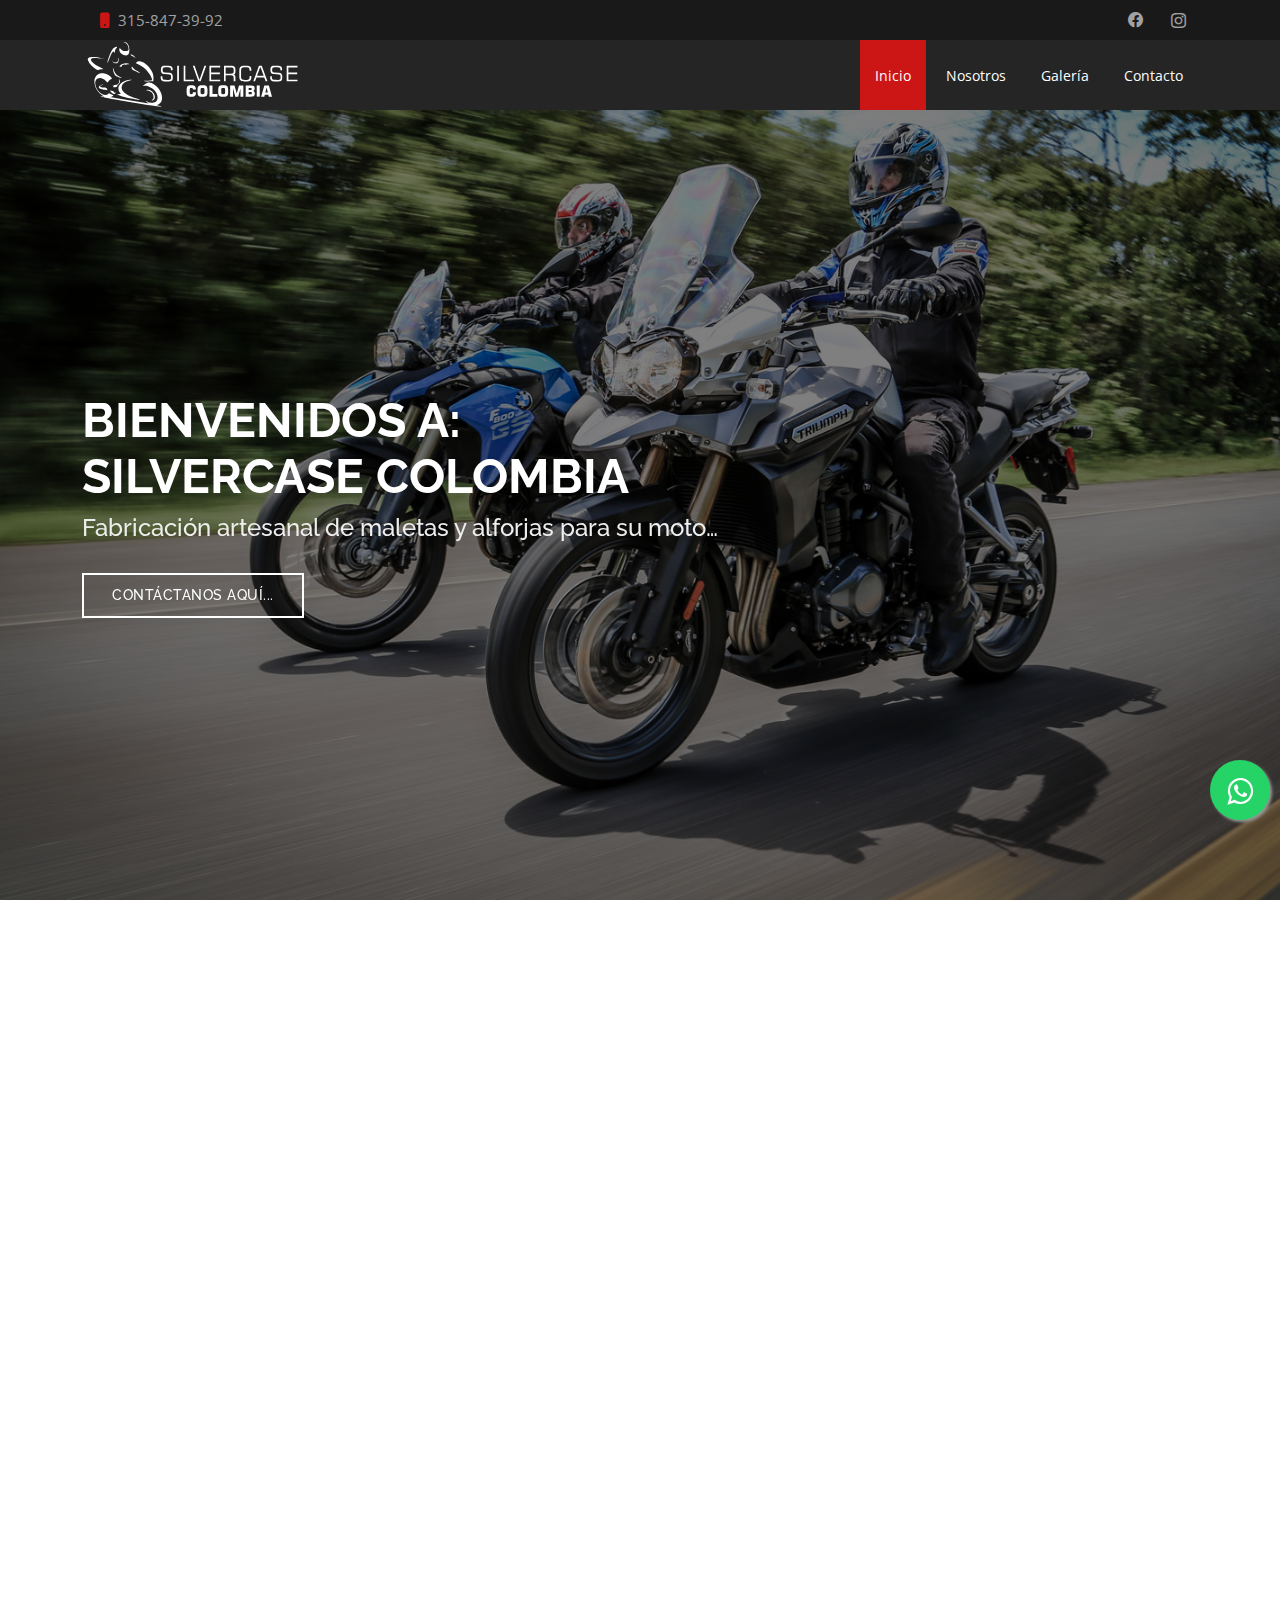
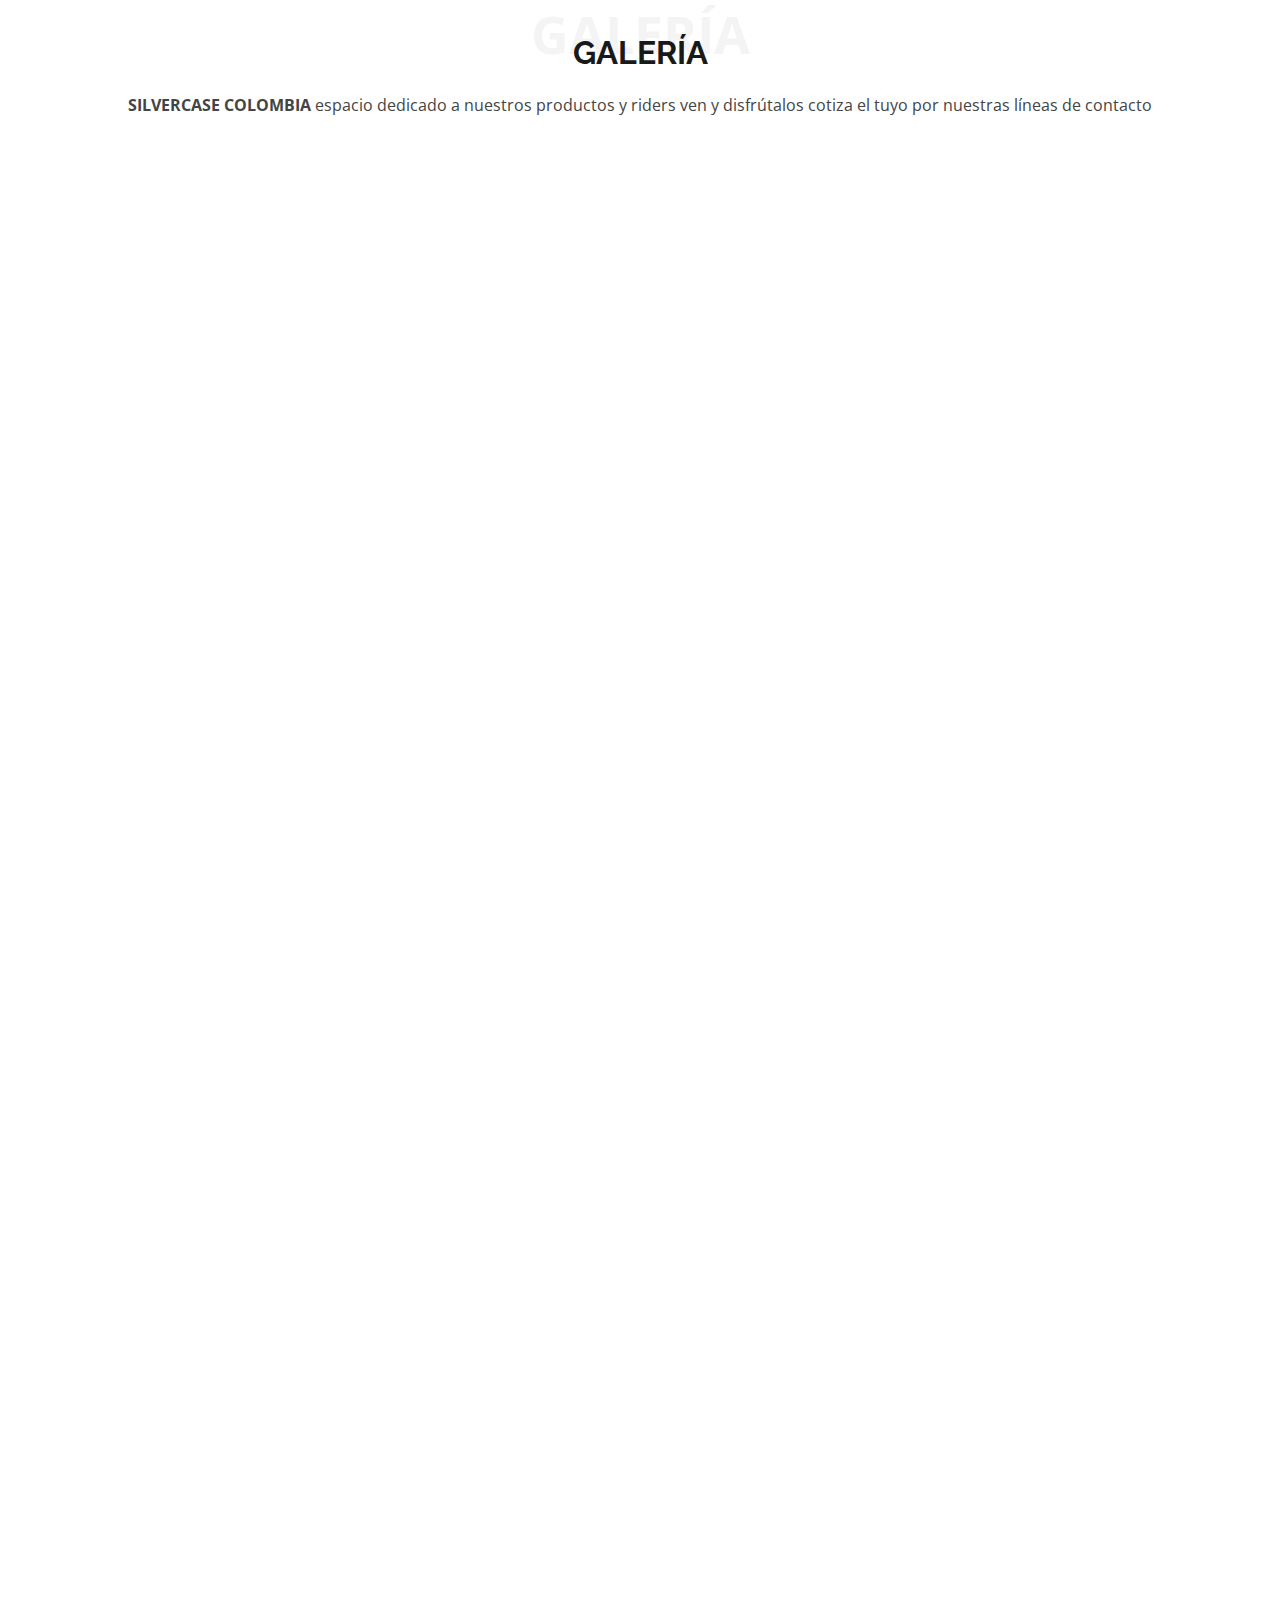
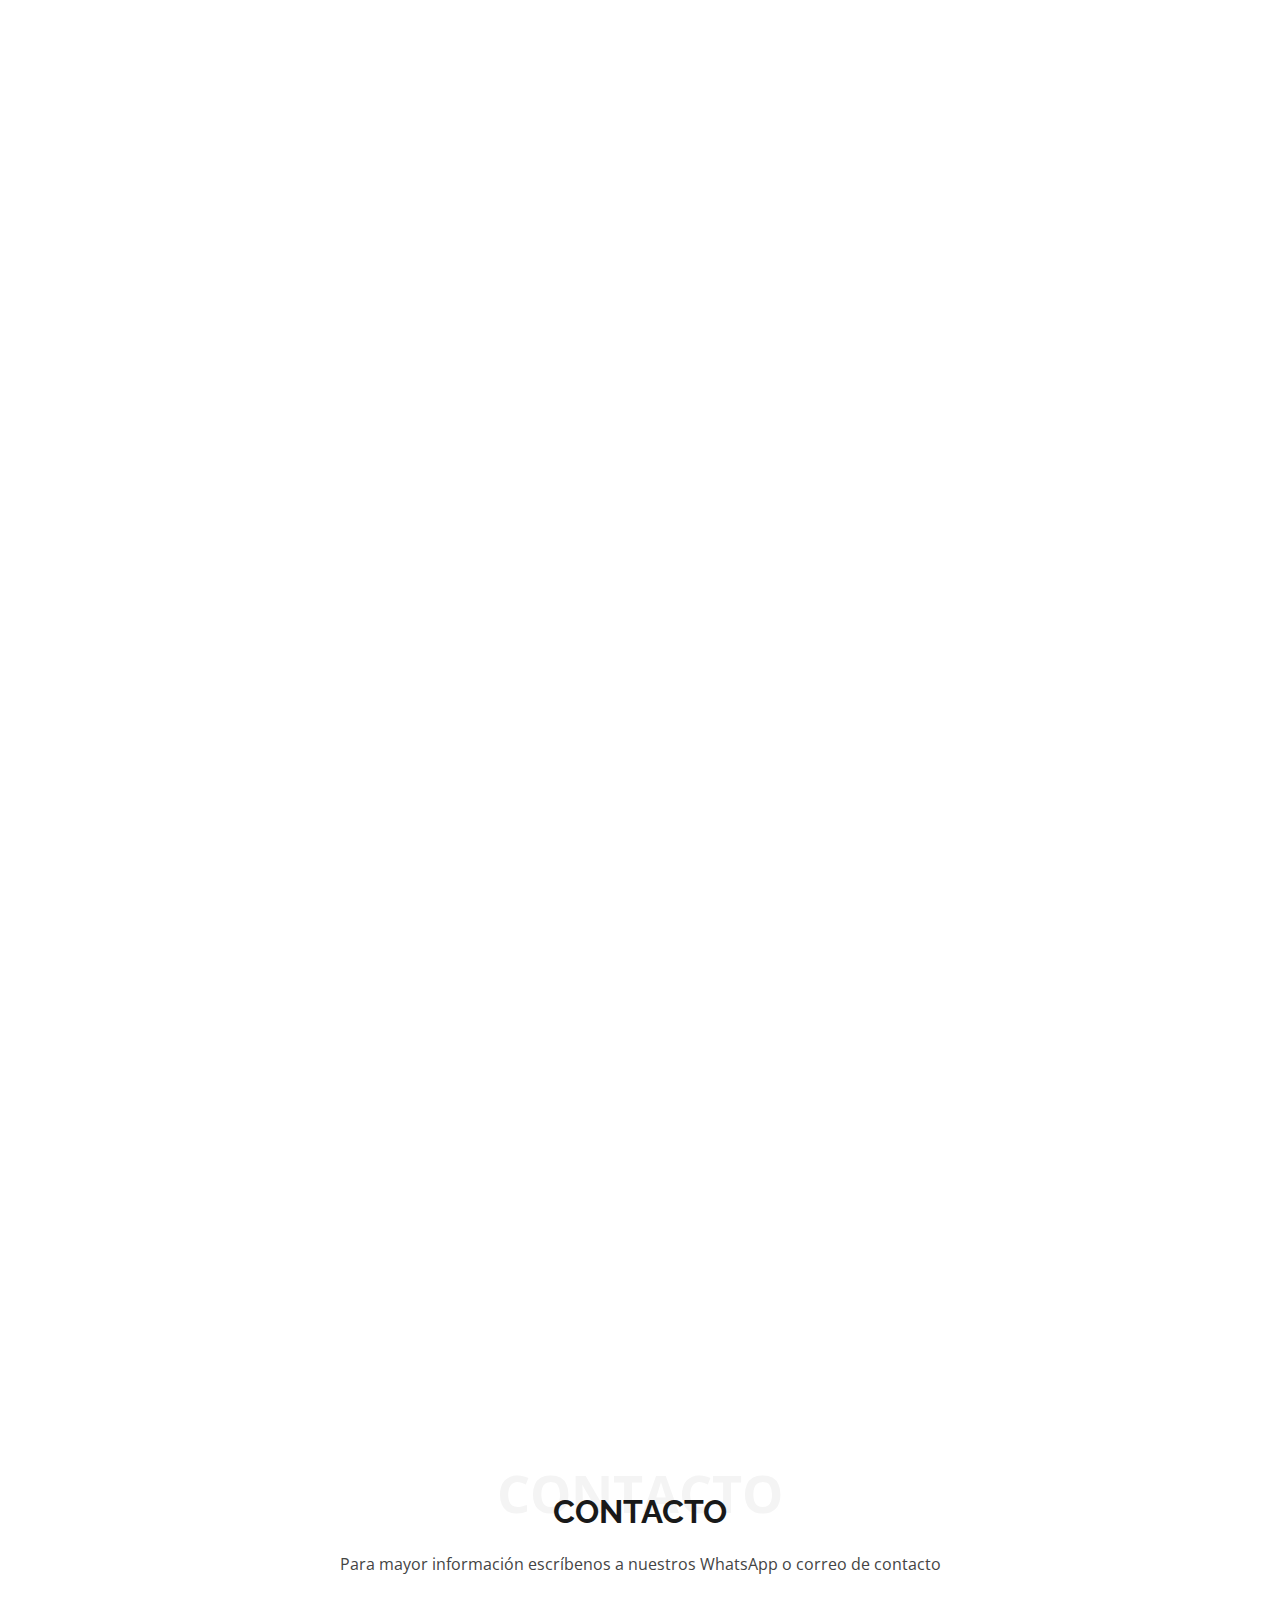
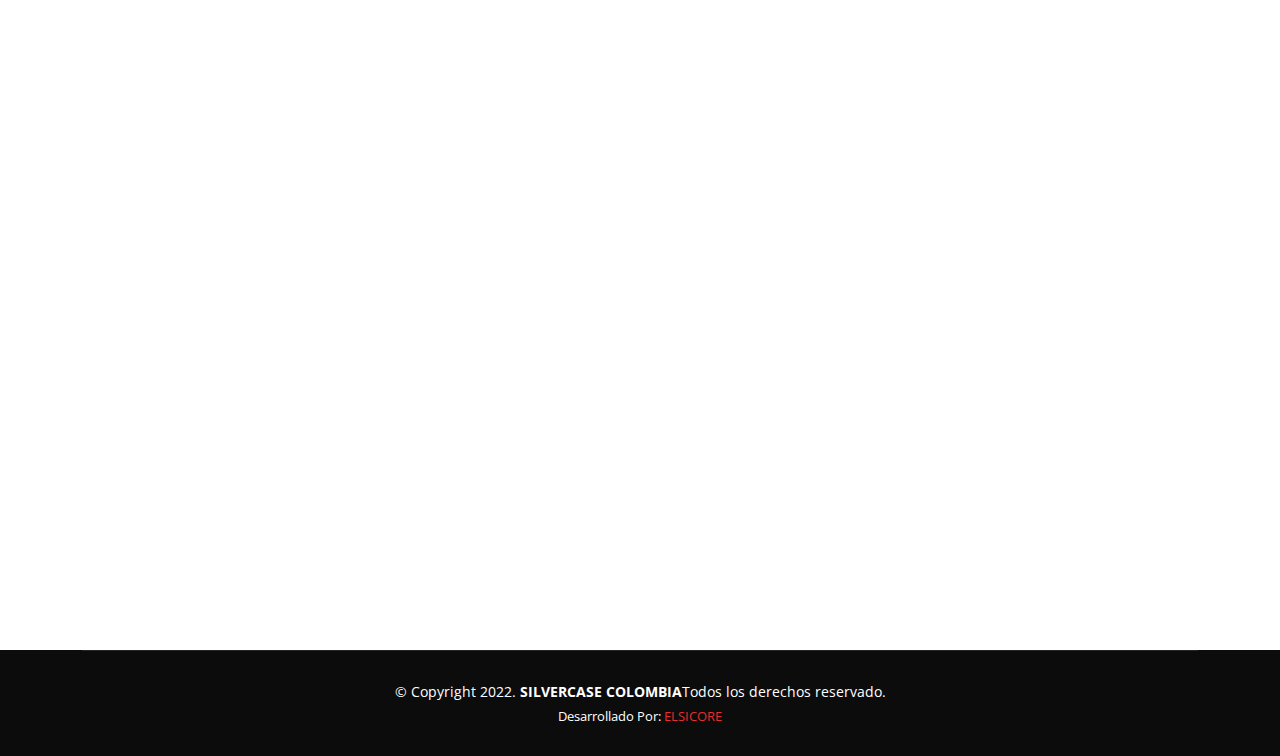
==== commit b99c1a4e: "Add files via upload" ====
--- a/index.html
+++ b/index.html
@@ -4,7 +4,7 @@
 <head>
   <meta charset="utf-8">
   <meta content="width=device-width, initial-scale=1.0" name="viewport">
-
+  <meta name="facebook-domain-verification" content="cl4wtnppbrddqg3ztqzjq375d5yrdl" />
   <title>SilverCase Colombia</title>
   <meta content="Fabricación artesanal de maletas y alforjas para su moto, medellin-colombia" name="description">
   <meta content="silvercase colombia, maleteros de moto, alforjas, motos, top case, fabricante de maleteros, medellin, colombia, lamina de aluminio" name="keywords">
